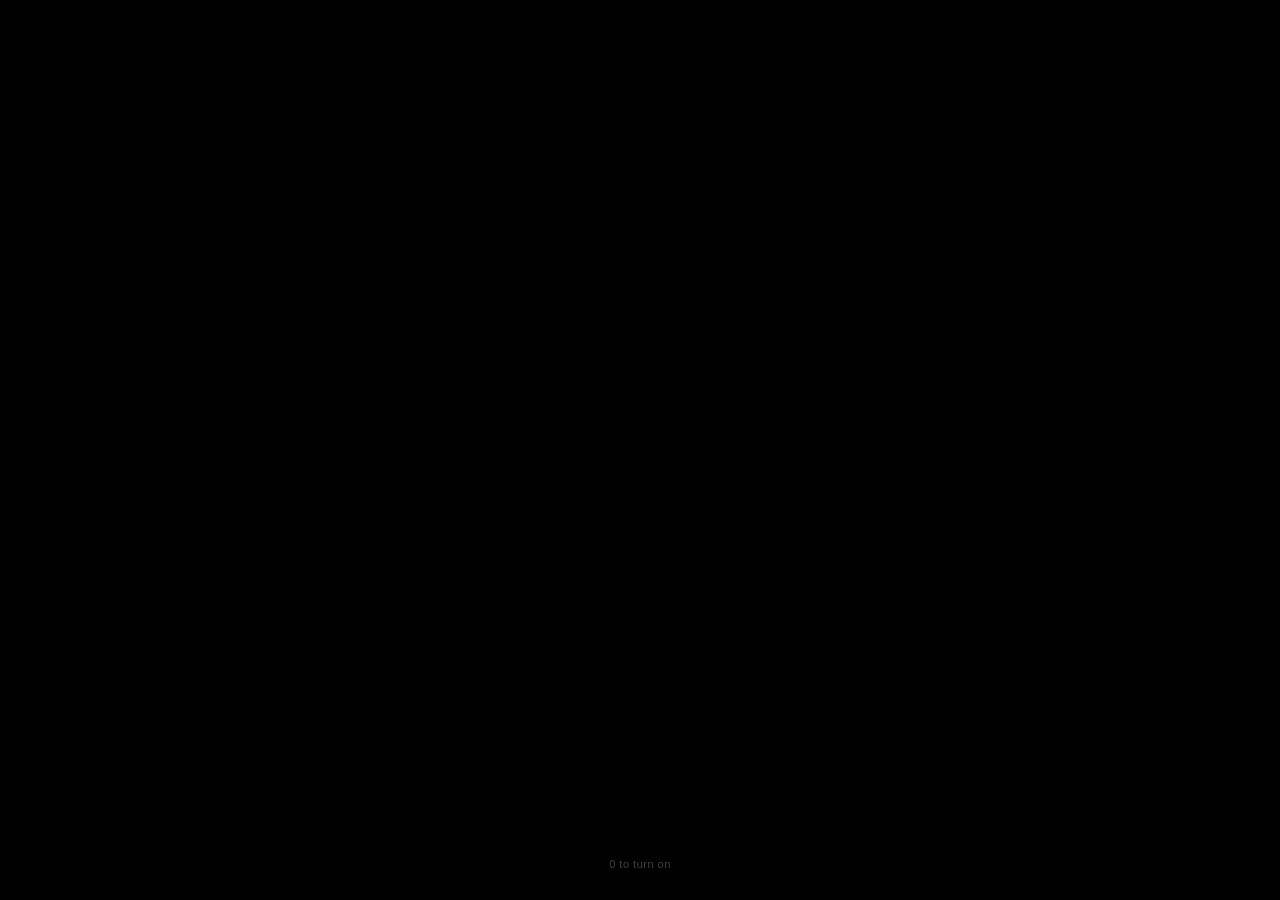
==== Core/Index.html @ 940bb71c "BugFixes and new setup" ====
<!DOCTYPE html>
<html lang="ms">
<head>
  <meta charset="utf-8">
  <meta name="viewport" content="width=device-width, initial-scale=1, viewport-fit=cover">
  <meta name="theme-color" content="#050505">
  <meta name="description" content="BlynsOS 1.0 Stabilized">
  <title>BlynsOS 1.0 Stabilized</title>
  <link rel="preconnect" href="https://fonts.googleapis.com">
  <link rel="preconnect" href="https://fonts.gstatic.com" crossorigin>
  <link href="https://fonts.googleapis.com/css2?family=Nunito:wght@400;500;600;700;800;900&display=swap" rel="stylesheet">
  <link rel="stylesheet" href="core.css">
  <link rel="stylesheet" href="setup.css">
  <script src="../Systems/storage.js"></script>
  <script src="../Systems/security.js"></script>
  <script src="../Systems/wallpapers.js"></script>
  <script src="../Systems/registry.js"></script>
  <script src="../Systems/packages.js"></script>
  <script src="../Apps/focus-timer.js"></script>
  <script defer src="core.js"></script>
</head>
<body>
  <section class="ph on" id="power" aria-label="BlynsOS power">
    <p class="power-hint" role="status">0 to turn on</p>
  </section>

  <section class="ph" id="boot" aria-label="BlynsOS is starting">
    <img alt="BlynsOS" class="boot-logo" src="https://i.postimg.cc/Pxv27fKS/Blyns-OS-Logo.png">
    <div id="bar" aria-label="Startup progress"><i></i></div>
  </section>

  <section class="ph setup-screen" id="setup" aria-label="BlynsOS setup">
    <div class="setup-wallpaper" aria-hidden="true"></div>
    <div class="setup-shade" aria-hidden="true"></div>
    <section class="setup-card" aria-live="polite">
      <div class="setup-topline">
        <span class="setup-brand">BLYNS OS <span>1.0</span></span>
        <span class="step-counter" id="step-counter">1 / 10</span>
      </div>
      <div class="step-track" aria-hidden="true"><div class="step-track-fill" id="step-track-fill"></div></div>
      <div id="step-content" class="step-content"></div>
      <div class="setup-footer" id="setup-footer">
        <button id="back-button" class="back-button" type="button" hidden>Back</button>
        <button id="continue-button" class="continue-button" type="button">Continue <span aria-hidden="true">→</span></button>
      </div>
      <p class="setup-error" id="setup-error" role="alert"></p>
    </section>
  </section>

  <section class="ph welcome-screen" id="welcome" aria-label="Welcome to BlynsOS">
    <div class="welcome-content">
      <p id="welcome-hello" class="welcome-hello">Hello...</p>
      <p id="welcome-subtitle" class="welcome-subtitle">Welcome to</p>
      <img class="welcome-logo" src="https://i.postimg.cc/Dy8SsWjX/Blyns-OS-Logo.png" alt="BlynsOS">
    </div>
  </section>

  <section class="ph wall" id="lock" aria-label="Lock screen">
    <div id="clock"></div>
    <div id="date"></div>
    <div id="lu">
      <div class="av" id="lav"></div>
      <b id="lnm"></b>
      <input autocomplete="current-password" id="pw" placeholder="Enter password" type="password">
      <p id="unlock-error" role="alert"></p>
    </div>
  </section>

  <section class="ph wall" id="desk" aria-label="Desktop">
    <div class="glass" id="mb">
      <b aria-label="BlynsOS menu" id="ap"></b>
      <b id="an">Files</b>
      <span class="mbmenu" data-menu="File">File</span>
      <span class="mbmenu" data-menu="Window">Window</span>
      <span class="mbmenu" data-menu="Work">Work</span>
      <span class="mbmenu" data-menu="Settings">Settings</span>
      <div class="r">
        <button aria-label="Spotlight Search" id="spotlightBtn" title="Spotlight Search (Ctrl + S)">
          <svg viewBox="0 0 24 24"><circle cx="10.8" cy="10.8" r="6.7"></circle><path d="m16 16 5 5"></path></svg>
        </button>
        <span id="mt"></span>
        <button aria-label="Control Center" id="ccbtn" title="Control Center (C)">
          <svg viewBox="0 0 24 24"><path d="M4 7h16M4 17h16M9 4v6m6 4v6"></path></svg>
        </button>
      </div>
    </div>
    <div id="wins"></div>
    <div class="glass" id="dock"></div>
  </section>

  <div id="hud"><span id="hi">🔊</span><div id="hb"></div></div>
  <div id="siri"><input id="sq" placeholder="Search or Ask"></div>
  <div id="toast" role="status"></div>
  <div id="off" aria-label="Computer is powered off"><div class="power-hint">0 to turn on</div></div>
</body>
</html>
---- Core/core.css ----
:root{--blur:30px;--g:.35;color-scheme:dark}
*{box-sizing:border-box;margin:0;font-family:-apple-system,"SF Pro Display","Helvetica Neue",Inter,Arial,sans-serif;-webkit-user-select:none;user-select:none}
html,body{height:100%;background:#000;overflow:hidden;color:#fff}
input,textarea{-webkit-user-select:text;user-select:text}
.ph{position:fixed;inset:0;opacity:0;pointer-events:none;transition:opacity .8s}.ph.on{opacity:1;pointer-events:auto}
#boot{background:#000;display:flex;flex-direction:column;align-items:center;justify-content:center;gap:46px}
#boot svg{width:84px;fill:#fff;opacity:0;transition:opacity 1.2s}#boot.go svg{opacity:1}
#bar{width:190px;height:5px;border-radius:5px;background:#333;overflow:hidden;opacity:0;transition:opacity .6s}#boot.go #bar{opacity:1}
#bar i{display:block;height:100%;width:0;background:#fff;transition:width 3s linear}#boot.go #bar i{width:100%}
.bg{background:radial-gradient(circle at 20% 20%,#ff9ec4,transparent 45%),radial-gradient(circle at 80% 30%,#7aa2ff,transparent 50%),radial-gradient(circle at 50% 90%,#b57bff,transparent 55%),#2a1b5c}
#setup{display:flex;align-items:center;justify-content:center;text-align:center}
.card{width:min(440px,90vw);padding:30px;border-radius:26px;background:rgba(255,255,255,.14);backdrop-filter:blur(40px);border:1px solid rgba(255,255,255,.25);display:flex;flex-direction:column;gap:14px;align-items:center}
.card h2{font-weight:600}.card p{opacity:.8;font-size:14px}
#hello{font-size:76px;font-weight:300;height:100px;transition:opacity .5s}
button.pb{background:#0a84ff;color:#fff;border:0;border-radius:9px;padding:9px 26px;font-size:14px;cursor:pointer}
button.pb:hover{filter:brightness(1.15)}
.card input,.card select{width:100%;padding:11px;border-radius:9px;border:1px solid rgba(255,255,255,.3);background:rgba(0,0,0,.25);color:#fff;font-size:14px}
.card select option{color:#000}
.net{display:flex;justify-content:space-between;align-items:center;width:100%;padding:10px 12px;background:rgba(0,0,0,.22);border-radius:9px;font-size:14px}
.net button{padding:5px 14px;border-radius:7px;border:0;background:rgba(255,255,255,.25);color:#fff;cursor:pointer}
.sp{width:44px;height:44px;border:4px solid rgba(255,255,255,.25);border-top-color:#fff;border-radius:50%;animation:r 1s linear infinite}@keyframes r{to{transform:rotate(360deg)}}
.wall{background:url("data:image/svg+xml,%3Csvg xmlns='http://www.w3.org/2000/svg' viewBox='0 0 1600 900' preserveAspectRatio='xMidYMid slice'%3E%3Cdefs%3E%3ClinearGradient id='s' x2='0' y2='1'%3E%3Cstop offset='0' stop-color='%231b2a5e'/%3E%3Cstop offset='.5' stop-color='%23d9638f'/%3E%3Cstop offset='1' stop-color='%23ffb86b'/%3E%3C/linearGradient%3E%3C/defs%3E%3Crect width='1600' height='900' fill='url(%23s)'/%3E%3Ccircle cx='1150' cy='520' r='90' fill='%23ffe3a8' opacity='.9'/%3E%3Cpath d='M0 640 L200 470 L380 600 L600 400 L820 620 L1040 450 L1300 640 L1600 480 V900 H0Z' fill='%23512b63'/%3E%3Cpath d='M0 740 L260 590 L480 720 L760 560 L1000 730 L1280 600 L1600 740 V900 H0Z' fill='%232e1a47'/%3E%3Cpath d='M0 830 Q400 740 800 820 T1600 800 V900 H0Z' fill='%23140d26'/%3E%3C/svg%3E") center/cover}
#lock{display:flex;flex-direction:column;align-items:center;transition:transform .8s cubic-bezier(.7,0,.3,1),opacity .8s;z-index:50}
#lock.up{transform:translateY(-105%)}
#clock{margin-top:8vh;font-size:min(22vw,150px);font-weight:700;line-height:1;text-shadow:0 4px 30px rgba(0,0,0,.25);letter-spacing:-3px}
#date{font-size:22px;font-weight:500;margin-top:6px;opacity:.9}
#lu{margin-top:auto;margin-bottom:9vh;display:flex;flex-direction:column;align-items:center;gap:12px}
.av{width:84px;height:84px;border-radius:50%;background:linear-gradient(#9aa,#667);display:flex;align-items:center;justify-content:center;font-size:36px;font-weight:600;box-shadow:0 6px 24px rgba(0,0,0,.35)}
#pw{width:220px;padding:10px 16px;border-radius:20px;border:0;background:rgba(255,255,255,.25);backdrop-filter:blur(20px);color:#fff;text-align:center;outline:none}
#pw::placeholder{color:#eee}.shake{animation:sh .4s}@keyframes sh{25%{transform:translateX(-10px)}75%{transform:translateX(10px)}}
#desk{overflow:hidden;z-index:1}
.glass{background:rgba(255,255,255,var(--g));backdrop-filter:blur(var(--blur)) saturate(1.8);-webkit-backdrop-filter:blur(var(--blur)) saturate(1.8)}
#mb{position:absolute;top:0;left:0;right:0;height:28px;display:flex;align-items:center;padding:0 12px;gap:16px;font-size:13px;z-index:2000;padding-top:env(safe-area-inset-top,0px);height:calc(28px + env(safe-area-inset-top,0px));background:rgba(20,20,30,calc(var(--g) + .1))}
#mb b{font-weight:700}#mb .r{margin-left:auto;display:flex;gap:14px}#mb span{opacity:.92}
#dock{position:absolute;bottom:8px;left:50%;transform:translateX(-50%);display:flex;align-items:flex-end;gap:6px;padding:6px 8px;border-radius:22px;border:1px solid rgba(255,255,255,.3);z-index:1900;max-width:98vw}
.di{width:46px;height:46px;position:relative;transform-origin:bottom;transition:transform .12s;cursor:pointer;flex:none}
.di u{display:flex;width:100%;height:100%;border-radius:11px;align-items:center;justify-content:center;font-size:25px;text-decoration:none;box-shadow:0 3px 8px rgba(0,0,0,.3)}
.di.on::after{content:"";position:absolute;bottom:-5px;left:50%;width:5px;height:5px;margin-left:-2.5px;border-radius:50%;background:#fff;box-shadow:0 0 6px #fff}
.di:hover::before{content:attr(data-n);position:absolute;top:-34px;left:50%;transform:translateX(-50%);background:rgba(30,30,30,.85);padding:3px 9px;border-radius:6px;font-size:12px;white-space:nowrap}
.win{position:absolute;display:flex;flex-direction:column;border-radius:12px;background:rgba(246,246,248,.94);backdrop-filter:blur(var(--blur));color:#222;box-shadow:0 20px 60px rgba(0,0,0,.45),0 0 0 .5px rgba(0,0,0,.4);transition:opacity .25s,transform .35s,width .25s,height .25s,left .25s,top .25s;overflow:hidden;min-width:260px;min-height:160px}
.win.drag{transition:opacity .25s}body.hc .win{outline:2px solid #fff;box-shadow:0 0 0 3px #000,0 20px 60px #000}
.win.gone{opacity:0;transform:scale(.92);pointer-events:none}.win.min{opacity:0;pointer-events:none}
.tb{height:38px;display:flex;align-items:center;gap:8px;padding:0 13px;background:rgba(235,235,240,.9);border-bottom:1px solid #d0d0d5;font-size:13px;font-weight:600;cursor:default;flex:none}
.tl{display:flex;gap:8px;margin-right:10px}.tl i{width:13px;height:13px;border-radius:50%;display:block;cursor:pointer}.tl i:nth-child(1){background:#ff5f57}.tl i:nth-child(2){background:#febc2e}.tl i:nth-child(3){background:#28c840}
.body{flex:1;overflow:auto;display:flex;flex-direction:column;position:relative}
.spl{margin:auto;display:flex;flex-direction:column;align-items:center;gap:14px;font-size:13px;color:#666}.spl u{display:flex;width:70px;height:70px;border-radius:16px;align-items:center;justify-content:center;font-size:38px;text-decoration:none}
.spl i{width:110px;height:4px;background:#ddd;border-radius:3px;overflow:hidden}.spl i b{display:block;height:100%;width:0;background:#888;animation:ld .8s forwards}@keyframes ld{to{width:100%}}
.h{position:absolute;z-index:5}.h[d=n]{top:0;left:8px;right:8px;height:5px;cursor:ns-resize}.h[d=s]{bottom:0;left:8px;right:8px;height:6px;cursor:ns-resize}.h[d=w]{left:0;top:8px;bottom:8px;width:5px;cursor:ew-resize}.h[d=e]{right:0;top:8px;bottom:8px;width:6px;cursor:ew-resize}.h[d=se]{right:0;bottom:0;width:12px;height:12px;cursor:nwse-resize}.h[d=nw]{left:0;top:0;width:10px;height:10px;cursor:nwse-resize}.h[d=ne]{right:0;top:0;width:10px;height:10px;cursor:nesw-resize}.h[d=sw]{left:0;bottom:0;width:10px;height:10px;cursor:nesw-resize}
.row{display:flex;flex:1;min-height:0}.side{width:170px;background:rgba(230,230,236,.8);padding:10px;display:flex;flex-direction:column;gap:3px;font-size:13px;flex:none;overflow:auto}
.side div{padding:5px 9px;border-radius:6px;cursor:pointer}.side div.a,.side div:hover{background:rgba(0,0,0,.09)}
.main{flex:1;padding:14px;overflow:auto;font-size:14px}
.bar{display:flex;gap:6px;padding:7px;background:#ececf0;border-bottom:1px solid #d6d6da;align-items:center;flex:none}
.bar button{border:0;background:#fff;border-radius:6px;padding:5px 9px;cursor:pointer;color:#333}.bar input{flex:1;padding:6px 12px;border-radius:8px;border:1px solid #ccc;outline:none;color:#222;background:#fff}
iframe{flex:1;border:0;background:#fff;width:100%}
.tile{display:inline-flex;flex-direction:column;align-items:center;gap:6px;width:90px;margin:10px;font-size:12px;cursor:pointer}.tile u{width:60px;height:60px;border-radius:14px;display:flex;align-items:center;justify-content:center;font-size:28px;text-decoration:none}
.msg{max-width:75%;padding:8px 13px;border-radius:16px;margin:4px 0;font-size:14px;width:fit-content}.me{background:#0a84ff;color:#fff;margin-left:auto}.bot{background:#e5e5ea}
.chat input,.in{padding:9px 13px;border-radius:18px;border:1px solid #ccc;outline:none;margin:8px;color:#222;background:#fff}
.cg{display:grid;grid-template-columns:repeat(4,1fr);gap:1px;background:#444;flex:1}.cg button{border:0;background:#666;color:#fff;font-size:22px;cursor:pointer}.cg button.o{background:#ff9f0a}.cg button.f{background:#505050}
.calc{background:#1c1c1e;color:#fff}.calc .dsp{font-size:44px;text-align:right;padding:16px;font-weight:300}
.dark{background:#111;color:#0f0;font:13px monospace;padding:10px;flex:1;overflow:auto}.dark *{font-family:monospace;color:#0f0}.dark input{background:none;border:0;outline:none;width:70%}
.ph2{height:90px;border-radius:8px}.ml{padding:10px;border-bottom:1px solid #e3e3e6;cursor:pointer;font-size:13px}.ml:hover{background:#e8f0ff}
#hud{position:fixed;left:50%;top:50%;width:170px;height:170px;margin:-85px;border-radius:22px;background:rgba(40,40,40,.6);backdrop-filter:blur(40px);display:flex;flex-direction:column;align-items:center;justify-content:center;gap:20px;font-size:60px;opacity:0;pointer-events:none;transition:opacity .3s;z-index:9000}#hud.on{opacity:1}
#hud div{display:flex;gap:3px}#hud i{width:7px;height:7px;background:#555}#hud i.f{background:#fff}
#siri{position:fixed;left:50%;top:50%;width:min(560px,92vw);height:74px;transform:translate(-50%,-50%) scale(.9);opacity:0;pointer-events:none;transition:.3s;z-index:8000;border-radius:38px;padding:3px}
#siri.on{opacity:1;transform:translate(-50%,-50%);pointer-events:auto}
#siri::before{content:"";position:absolute;inset:-3px;border-radius:41px;background:conic-gradient(from var(--a,0deg),#ff2d95,#ff9f0a,#30d158,#0a84ff,#bf5af2,#ff2d95);filter:blur(7px);animation:sp 3s linear infinite}
#siri::after{content:"";position:absolute;inset:0;border-radius:38px;background:conic-gradient(from var(--a,0deg),#ff2d95,#ff9f0a,#30d158,#0a84ff,#bf5af2,#ff2d95);animation:sp 3s linear infinite;z-index:0}
@property --a{syntax:"<angle>";inherits:false;initial-value:0deg}@keyframes sp{to{--a:360deg}}
#siri input{position:relative;z-index:1;width:100%;height:100%;border-radius:36px;border:0;background:rgba(18,18,24,.95);color:#fff;font-size:20px;padding:0 28px;outline:none}
#off{position:fixed;inset:0;background:#000;z-index:9999;opacity:0;pointer-events:none}#off.on{opacity:1;pointer-events:auto}
#toast{position:fixed;top:40px;right:14px;background:rgba(40,40,40,.85);backdrop-filter:blur(20px);padding:10px 16px;border-radius:12px;font-size:13px;z-index:3000;opacity:0;transition:.3s;transform:translateX(30px)}#toast.on{opacity:1;transform:none}
.ic{display:block;width:100%;height:100%;border-radius:22.5%}.di u,.lpi u{border-radius:22.5%;overflow:hidden}.spl u{background:none}
.win{transition:opacity .3s,transform .55s cubic-bezier(.34,1.35,.4,1),width .4s cubic-bezier(.3,1,.3,1),height .4s cubic-bezier(.3,1,.3,1),left .4s cubic-bezier(.3,1,.3,1),top .4s cubic-bezier(.3,1,.3,1)}.win.drag{transition:none}.win.gone{transform:scale(.85)}
#dock{box-shadow:inset 0 1px 1px rgba(255,255,255,.5),0 12px 34px rgba(0,0,0,.35)}.di{transition:transform .2s cubic-bezier(.2,1,.3,1),margin .2s}
#ap svg{width:14px;fill:#fff;opacity:1;display:block}#ap{cursor:pointer}
#am{position:fixed;min-width:220px;padding:5px;border-radius:12px;background:rgba(40,40,46,.7);backdrop-filter:blur(30px) saturate(1.8);border:1px solid rgba(255,255,255,.2);z-index:3500;font-size:13px;opacity:0;transform:scale(.94);transform-origin:top left;pointer-events:none;transition:.2s cubic-bezier(.3,1.3,.4,1)}#am.on{opacity:1;transform:none;pointer-events:auto}#am div{padding:4px 12px;border-radius:6px}#am div:hover{background:#0a84ff}#am hr{border:0;border-top:1px solid rgba(255,255,255,.2);margin:4px 0}
#dlg{position:fixed;inset:0;z-index:9500;display:flex;align-items:center;justify-content:center;background:rgba(0,0,0,.35);opacity:0;pointer-events:none;transition:.25s}#dlg.on{opacity:1;pointer-events:auto}.dbx{width:340px;padding:24px;border-radius:20px;background:rgba(50,50,58,.85);backdrop-filter:blur(40px);text-align:center;display:flex;flex-direction:column;gap:18px;transform:scale(.9);transition:.35s cubic-bezier(.34,1.56,.64,1)}#dlg.on .dbx{transform:none}
#lp{position:fixed;inset:0;z-index:2500;background:rgba(20,20,40,.45);backdrop-filter:blur(40px) saturate(1.6);opacity:0;pointer-events:none;transform:scale(1.12);transition:.4s cubic-bezier(.2,1,.3,1);overflow:auto}#lp.on{opacity:1;pointer-events:auto;transform:none}.lps{display:block;margin:44px auto 0;width:220px;padding:7px 14px;border-radius:10px;border:0;background:rgba(255,255,255,.2);color:#fff;text-align:center;outline:none}.lpg{display:grid;grid-template-columns:repeat(auto-fill,minmax(110px,1fr));gap:26px;padding:5vh 8vw}.lpi{display:flex;flex-direction:column;align-items:center;gap:8px;font-size:13px;cursor:pointer}.lpi u{display:block;width:78px;height:78px;box-shadow:0 6px 16px rgba(0,0,0,.35)}#lp.on .lpi{animation:pop .55s cubic-bezier(.34,1.56,.64,1) both}@keyframes pop{from{opacity:0;transform:scale(.5) translateY(30px)}}
#mc{position:fixed;inset:0;background:rgba(10,10,25,.55);backdrop-filter:blur(30px);opacity:0;pointer-events:none;transition:.4s}#mc.on{opacity:1;pointer-events:auto}.mcw{cursor:pointer;box-shadow:0 0 0 3px rgba(255,255,255,.5),0 20px 50px rgba(0,0,0,.5)!important}.mcw *{pointer-events:none!important}
#ds{position:absolute;top:40px;right:14px;width:100px;z-index:1}#ds .tile{display:flex;margin:6px auto;width:90px}

/* BlynsOS 1.0 — restrained system finish */
:root{--g:.24;--blur:22px;--screen-dim:0;color-scheme:light}
#setup.bg{background:radial-gradient(ellipse at 50% 8%,#fff 0,#eef2f7 58%,#e5eaf2 100%);color:#1d1d1f}
#setup .card{width:min(430px,90vw);padding:38px 36px 32px;border-radius:24px;background:rgba(255,255,255,.76);border:1px solid rgba(255,255,255,.92);box-shadow:0 18px 55px rgba(40,55,80,.10);backdrop-filter:blur(26px);gap:17px}
#setup .card h2{font-size:22px;letter-spacing:-.45px;font-weight:650;color:#1d1d1f}
#setup .card p{color:#62666e;opacity:1;line-height:1.45}
#setup #hello{font-size:64px;font-weight:500;letter-spacing:-3px;color:#1d1d1f;height:84px;display:grid;place-items:center}
#setup .card input,#setup .card select{background:#fff;color:#1d1d1f;border:1px solid #d7dbe2;border-radius:10px;min-height:40px}
#setup .net{background:#f3f5f8;color:#25272b;border:1px solid #e3e6eb;border-radius:11px}
#setup .net button{background:#e5efff;color:#0670df;font-weight:600}
#setup button.pb{border-radius:20px;padding:9px 24px;font-weight:600;min-width:110px}
#setup .sp{border-color:#d7dce5;border-top-color:#3478d4}
#clock{font-size:min(21vw,142px);font-weight:350;letter-spacing:-6px;color:rgba(255,255,255,.90);-webkit-text-stroke:.55px rgba(255,255,255,.42);text-shadow:0 2px 2px rgba(255,255,255,.12),0 12px 42px rgba(8,20,45,.28);font-variant-numeric:tabular-nums;backdrop-filter:blur(2px)}
#date{font-weight:450;letter-spacing:.15px;text-shadow:0 2px 12px #19223a55}
#pw{width:238px;padding:12px 18px;border:1px solid rgba(255,255,255,.48);background:rgba(255,255,255,.20);backdrop-filter:blur(28px) saturate(1.4);-webkit-backdrop-filter:blur(28px) saturate(1.4);box-shadow:inset 0 1px rgba(255,255,255,.32),0 8px 25px #101a3030;color:#fff;font-size:14px}
#pw::placeholder{color:rgba(255,255,255,.85)}
#mb{gap:15px;padding-left:14px;padding-right:13px;background:rgba(248,249,252,.70);backdrop-filter:blur(24px) saturate(1.45);-webkit-backdrop-filter:blur(24px) saturate(1.45);color:#202127;border-bottom:1px solid #fff8;font-size:12px}
#mb #an{font-weight:650;letter-spacing:.05px}
#mb .mbmenu{cursor:pointer;padding:5px 2px;border-radius:5px;color:#292a30}
#mb .mbmenu:hover,#mb .mbmenu.active{background:#0000000d}
#mb .r{align-items:center;gap:12px;color:#22252a;font-variant-numeric:tabular-nums}
#mt{font-size:12px;min-width:135px;text-align:right;white-space:nowrap;font-weight:500}
#mb .status-icon{width:16px;height:16px;display:flex;align-items:center;justify-content:center}
#mb .status-icon svg,#ccbtn svg{width:17px;height:17px;fill:none;stroke:currentColor;stroke-width:1.8;stroke-linecap:round;stroke-linejoin:round}
#ccbtn{width:27px;height:23px;border:0;background:transparent;color:#282a30;border-radius:6px;display:grid;place-items:center;cursor:pointer}
#ccbtn:hover,#ccbtn.on{background:#00000012}
#desk:after{content:"";position:absolute;inset:0;background:#000;opacity:var(--screen-dim);pointer-events:none;z-index:0;transition:opacity .18s}
#desk #mb{position:absolute;z-index:2000}
#desk #dock{position:absolute;z-index:1900}
#desk #ds{position:absolute;z-index:1}
#mc{backdrop-filter:none!important;-webkit-backdrop-filter:none!important;background:rgba(12,18,32,.62)!important}
#mc.on{backdrop-filter:none!important}
#am{background:rgba(250,250,252,.88);color:#24252a;border-color:#ffffffa6;box-shadow:0 10px 35px #0002;backdrop-filter:blur(22px) saturate(1.4)}
#am div:hover{background:#dceaff;color:#075fbd}
#am hr{border-color:#00000018}
#stage-rail{position:absolute;left:12px;top:48px;bottom:78px;width:112px;z-index:1800;display:none;flex-direction:column;gap:9px;padding:9px;border-radius:17px;background:rgba(240,243,249,.72);border:1px solid #ffffffa8;backdrop-filter:blur(22px);box-shadow:0 12px 35px #0002;overflow:auto}
#desk.stage-on #stage-rail{display:flex}
.stage-card{border:1px solid #ffffffb8;background:#ffffffb8;border-radius:11px;padding:7px 5px;color:#25272b;text-align:center;font-size:11px;cursor:pointer;box-shadow:0 2px 7px #00000012}
.stage-card:hover,.stage-card.active{background:#dceaff;border-color:#8ebcff}
.win.stage-hidden{opacity:0!important;pointer-events:none!important;transform:translateX(-150px) scale(.78)!important}
.stage-card u{display:block;margin:0 auto 5px;width:40px;height:40px;text-decoration:none}
.stage-card svg{width:100%;height:100%;border-radius:9px}
#ccpanel{position:fixed;top:34px;right:12px;width:min(350px,calc(100vw - 24px));z-index:5000;padding:14px;border-radius:20px;background:rgba(246,247,250,.88);border:1px solid #ffffffc9;box-shadow:0 18px 55px #0003;backdrop-filter:blur(28px) saturate(1.55);color:#22242a;opacity:0;pointer-events:none;transform:translateY(-7px) scale(.98);transform-origin:top right;transition:.2s cubic-bezier(.2,.8,.2,1)}
#ccpanel.on{opacity:1;pointer-events:auto;transform:none}
.ccgrid{display:grid;grid-template-columns:1fr 1fr;gap:9px}
.cc-tile{min-height:64px;border:1px solid #ffffffd0;background:#ffffffb8;border-radius:13px;padding:10px;text-align:left;color:#25272b;cursor:pointer;display:flex;align-items:center;gap:9px;font-size:12px}
.cc-tile strong{display:block;font-size:13px;margin-bottom:3px}.cc-tile small{display:block;color:#727780;font-size:11px}
.cc-tile.on{background:#dceaff;border-color:#9bc5ff}
.cc-symbol{width:30px;height:30px;border-radius:9px;background:#e7edf6;display:grid;place-items:center;font-size:15px;flex:none}
.cc-slider{margin-top:10px;padding:11px 12px;background:#ffffffbb;border:1px solid #fff;border-radius:13px}
.cc-slider label{display:flex;justify-content:space-between;font-size:12px;font-weight:600;margin-bottom:7px}
.cc-slider input{width:100%;accent-color:#0a84ff}
.cc-foot{display:flex;justify-content:space-between;align-items:center;padding:12px 2px 1px;font-size:11px;color:#6d727b}
.cc-foot button{border:0;background:#e5efff;color:#076bce;border-radius:14px;padding:6px 10px;cursor:pointer}
.store-card{display:flex;align-items:center;gap:11px;padding:11px 2px;border-bottom:1px solid #e7e8ec}
.store-icon{width:43px;height:43px;border-radius:11px;display:grid;place-items:center;color:white;font-size:22px;flex:none}
.store-meta{flex:1;min-width:0}.store-meta b{display:block;font-size:14px}.store-meta small{color:#858991;font-size:11px}
.store-install{border:0;border-radius:15px;background:#e7effc;color:#0873d8;padding:6px 15px;font-weight:650;cursor:pointer;min-width:72px}
.store-install:disabled{color:#737983;background:#eceef2}
.settings-row{display:flex;align-items:center;justify-content:space-between;gap:12px;padding:12px 0;border-bottom:1px solid #e8e9ed}
.settings-row small{display:block;color:#777d86;margin-top:3px;font-size:12px}
.settings-link{border:0;background:#e8f1ff;color:#0871d8;border-radius:9px;padding:7px 12px;cursor:pointer;font-weight:600}
.settings-panel{max-width:560px}.settings-panel h2{font-size:22px;letter-spacing:-.4px;margin-bottom:8px}.settings-panel p{color:#6d727b;line-height:1.5}
.settings-nav{width:180px!important}.settings-nav div{padding:8px 10px!important}
.music-player{flex:1;display:flex;flex-direction:column;align-items:center;justify-content:center;padding:25px;background:linear-gradient(155deg,#fff,#f4f5f8)}
.album-art{width:170px;height:170px;border-radius:25px;background:radial-gradient(circle at 35% 28%,#ffd5a0,transparent 35%),linear-gradient(145deg,#315b82,#a5a7cf 55%,#edb7a6);box-shadow:0 15px 35px #263b542e;display:grid;place-items:center;color:#fff;font-size:52px;margin-bottom:22px}
.music-player h3{font-size:19px;color:#25272b}.music-player p{font-size:12px;color:#858993;margin-top:5px}
.music-controls{display:flex;align-items:center;gap:20px;margin-top:19px}.music-controls button{border:0;border-radius:50%;width:43px;height:43px;background:#17191d;color:#fff;font-size:18px;cursor:pointer}
.music-controls button.secondary{width:32px;height:32px;background:#e8e9ed;color:#333}
.music-progress{width:min(300px,80%);height:4px;background:#e1e3e8;border-radius:5px;margin-top:20px;overflow:hidden}.music-progress i{display:block;width:0;height:100%;background:#5e83ba}
@media(max-width:650px){#mb{gap:8px;padding-left:8px}#mb .mbmenu{font-size:11px}#mb #an{max-width:60px;overflow:hidden;white-space:nowrap}#mt{min-width:0;font-size:10px}.status-icon{display:none!important}#dock{max-width:96vw;overflow-x:auto}.di{width:40px;height:40px}.settings-nav{width:125px!important}}


/* BlynsOS 1.0 polish */
#lock{background-position:center;background-size:cover}
.lock-eyebrow{margin-top:7vh;margin-bottom:13px;font-size:10px;font-weight:650;letter-spacing:3.2px;color:#ffffffb8;text-shadow:0 2px 12px #10203b88}
#clock{margin-top:0;padding:13px 27px 18px;border-radius:35px;border:1px solid #ffffff45;background:linear-gradient(145deg,#ffffff20,#ffffff08);box-shadow:inset 0 1px #ffffff45,0 18px 55px #0c172c35;backdrop-filter:blur(17px) saturate(1.4);-webkit-backdrop-filter:blur(17px) saturate(1.4);font-family:"SF Pro Rounded","SF Pro Display",-apple-system,"Helvetica Neue",sans-serif;font-size:clamp(78px,15vw,132px);font-weight:320;line-height:1.02;letter-spacing:-7px;color:#fffffff2;text-shadow:0 5px 35px #10203b55;font-variant-numeric:tabular-nums}
#date{margin-top:14px;padding:7px 15px;border:1px solid #ffffff38;border-radius:18px;background:#ffffff17;backdrop-filter:blur(13px);font-size:14px;font-weight:550;letter-spacing:.35px}
#lu{padding:22px 35px 20px;border:1px solid #ffffff3e;border-radius:25px;background:linear-gradient(145deg,#ffffff24,#ffffff0d);backdrop-filter:blur(24px) saturate(1.3);-webkit-backdrop-filter:blur(24px) saturate(1.3);box-shadow:inset 0 1px #ffffff35,0 18px 50px #09162b45;min-width:270px}
#lu .av{width:72px;height:72px;font-size:30px;border:1px solid #ffffff65;background:linear-gradient(145deg,#dce8f3,#7289a7);color:#34445a}
#lnm{font-size:14px;font-weight:600;text-shadow:0 2px 12px #10182b66}
#pw{border-radius:16px}
#off{background:#000!important;display:block!important}
#off.on{opacity:1!important}
#stage-rail{width:190px!important;left:12px!important;top:48px!important;bottom:78px!important;padding:9px!important;gap:10px!important}
.stage-card{width:100%;min-height:116px;padding:7px!important;display:flex;flex-direction:column;gap:5px;overflow:hidden}
.stage-preview{position:relative;width:100%;height:88px;overflow:hidden;border:1px solid #00000012;border-radius:8px;background:linear-gradient(145deg,#e8edf5,#d6dce7);box-shadow:inset 0 1px #fff}
.stage-window-preview{border-radius:8px!important;min-width:0!important;min-height:0!important;overflow:hidden!important;color:#222!important}
.stage-window-preview .tb{height:28px!important;font-size:10px!important;padding:0 7px!important;gap:4px!important}
.stage-window-preview .tl{gap:3px!important;margin-right:4px!important}
.stage-window-preview .tl i{width:7px!important;height:7px!important}
.stage-window-preview .tl i:after{font-size:6px!important}
.stage-window-preview .body{font-size:10px!important}
.stage-card-label{display:block;white-space:nowrap;overflow:hidden;text-overflow:ellipsis;font-size:11px;font-weight:650;max-width:100%;color:#29313d}
.stage-empty{font-size:11px;color:#69717d;text-align:center;padding:15px 5px}
.finder-app.selected{background:#cfe1ff!important;outline:2px solid #8cbaff;border-radius:11px}
.finder-app-action{display:none}
.di.dancing u{animation:dockBounce .82s cubic-bezier(.22,.8,.3,1)}
@keyframes dockBounce{0%{transform:translateY(0) scale(1)}18%{transform:translateY(-24px) scale(1.06)}36%{transform:translateY(0) scale(.96)}52%{transform:translateY(-12px) scale(1.02)}68%{transform:translateY(0) scale(.99)}82%{transform:translateY(-4px)}100%{transform:translateY(0) scale(1)}}
.lpi u{animation:launchIconFloat 2.8s ease-in-out infinite;animation-delay:calc(var(--i,0)*60ms)}
@keyframes launchIconFloat{0%,100%{transform:translateY(0)}50%{transform:translateY(-4px)}}
@media(max-width:650px){.lock-eyebrow{margin-top:5vh;letter-spacing:2px}#clock{letter-spacing:-4px;padding:10px 15px 14px}#lu{min-width:245px;padding:18px 25px}#stage-rail{width:150px!important}.stage-preview{height:70px}}




/* ================= BlynsOS 1.0 ================= */
:root{--accent:#0a84ff;--glass-level:.72;--dock-size:1}
/* Restore familiar BlynsOS traffic-light glyphs. */
.tl i{display:flex!important;align-items:center;justify-content:center;position:relative;font-style:normal;overflow:hidden}
.tl i:after{display:block!important;opacity:0;transition:opacity .12s;font-family:Arial,sans-serif;font-weight:800;line-height:1}
.tl i:after{opacity:.92}.tl:hover i:after{opacity:1}
.tl i:nth-child(1):after{content:'×';font-size:12px;color:#761f1a}
.tl i:nth-child(2):after{content:'−';font-size:12px;color:#725000}
.tl i:nth-child(3):after{content:'⤢';font-size:9px;color:#075d20}
/* Richer glass windows, without heavy blur over the desktop. */
.win{background:rgba(248,250,255,var(--glass-level))!important;border:1px solid rgba(255,255,255,.62);backdrop-filter:blur(34px) saturate(1.65)!important;-webkit-backdrop-filter:blur(34px) saturate(1.65)!important;box-shadow:0 24px 70px rgba(0,0,0,.28),inset 0 1px rgba(255,255,255,.55)!important}
.win .tb{background:rgba(246,248,252,.64)!important;backdrop-filter:blur(20px);border-bottom:1px solid rgba(80,90,110,.12)}
.win .body{background:rgba(255,255,255,.14)}
#mc{background:transparent!important;backdrop-filter:none!important;-webkit-backdrop-filter:none!important;z-index:4000}
#mc.on{background:transparent!important}
/* Full-screen is the only state that hides the menu bar. */
#mb{transition:transform .28s ease,opacity .2s ease}
#desk.menu-hidden #mb{transform:translateY(-110%);opacity:0;pointer-events:none}
#desk.menu-hidden #dock{opacity:0!important;pointer-events:none!important;transform:translate(-50%,140%)!important}
#desk.menu-hidden #stage-rail{opacity:0!important;pointer-events:none!important;transform:translateX(-120%)!important}
.win.is-fullscreen{border-radius:0!important;left:0!important;top:0!important;width:100vw!important;height:100vh!important}
/* Stage Manager: transparent floating window previews, no side panel/frame. */
#desk #stage-rail{position:absolute!important;left:13px!important;top:48px!important;bottom:auto!important;width:auto!important;max-width:calc(100vw - 26px);height:auto!important;max-height:calc(100vh - 125px);z-index:2100!important;display:none;flex-direction:column!important;align-items:flex-start!important;gap:9px!important;padding:0!important;margin:0!important;border:0!important;border-radius:0!important;background:transparent!important;box-shadow:none!important;backdrop-filter:none!important;overflow:visible!important;transition:transform .24s ease,opacity .2s ease}
#desk.stage-on #stage-rail{display:flex!important}
.stage-card{width:154px!important;height:91px!important;min-height:0!important;position:relative;display:block!important;padding:0!important;overflow:hidden!important;border-radius:13px!important;border:1px solid rgba(255,255,255,.62)!important;background:rgba(230,236,247,.30)!important;box-shadow:0 7px 22px rgba(0,0,0,.20),inset 0 1px rgba(255,255,255,.5)!important;backdrop-filter:blur(18px) saturate(1.5)!important;color:#202631!important;transition:transform .2s ease,opacity .2s ease!important}
.stage-card:hover,.stage-card.active{transform:translateX(5px)!important;border-color:var(--accent)!important;background:rgba(255,255,255,.52)!important}
.stage-card .stage-preview{position:absolute!important;inset:3px 3px 20px!important;width:auto!important;height:auto!important;border-radius:9px!important;background:rgba(40,48,65,.10)!important;border:1px solid rgba(255,255,255,.44)!important}
.stage-card .stage-window-preview{border-radius:7px!important;box-shadow:0 2px 8px #0003!important}
.stage-card-label{position:absolute!important;left:8px!important;right:8px!important;bottom:3px!important;text-align:left!important;font-size:10px!important;font-weight:650!important;color:#1f2732!important}
.stage-more{width:154px;height:28px;border:1px solid rgba(255,255,255,.5);border-radius:14px;background:rgba(235,240,249,.34);backdrop-filter:blur(18px);color:#202631;font-size:18px;line-height:1;cursor:pointer;box-shadow:0 5px 16px #0002;transition:.2s}
.stage-more:hover{background:rgba(255,255,255,.68);transform:translateY(2px)}
.win.stage-hidden{opacity:0!important;pointer-events:none!important;transform:translateX(-180px) scale(.76)!important}
/* Auto-hide Dock and Stage Manager while windows are active; edge reveal remains easy. */
#dock{width:max-content;max-width:97vw;transition:transform .32s cubic-bezier(.2,.8,.2,1),opacity .25s ease!important}
.di{width:calc(46px * var(--dock-size));height:calc(46px * var(--dock-size))}
#desk.has-open-windows.auto-dock-hide:not(.dock-peek):not(.menu-hidden) #dock{transform:translate(-50%,135%)!important;opacity:0;pointer-events:none}
#desk.has-open-windows.auto-stage-hide:not(.stage-peek):not(.menu-hidden) #stage-rail{transform:translateX(calc(-100% - 24px))!important;opacity:0;pointer-events:none}
#desk #dock{z-index:2200}
/* Spotlight */
#spotlight{position:fixed;z-index:8000;top:13vh;left:50%;width:min(620px,calc(100vw - 28px));transform:translate(-50%,-14px) scale(.98);opacity:0;pointer-events:none;border:1px solid rgba(255,255,255,.48);border-radius:19px;background:rgba(245,247,252,.88);backdrop-filter:blur(36px) saturate(1.7);box-shadow:0 30px 100px rgba(0,0,0,.32);overflow:hidden;color:#20242d;transition:opacity .18s ease,transform .22s cubic-bezier(.2,.8,.2,1)}
#spotlight.on{opacity:1;pointer-events:auto;transform:translate(-50%,0) scale(1)}
.sp-search{display:flex;align-items:center;gap:13px;padding:17px 20px;border-bottom:1px solid rgba(70,80,100,.12)}
.sp-search svg{width:22px;height:22px;stroke:currentColor;fill:none;stroke-width:2;opacity:.65;flex:none}
#spotlight-input{width:100%;border:0;outline:0;background:transparent;color:inherit;font-size:21px;font-weight:400;letter-spacing:-.35px}
#spotlight-input::placeholder{color:#9299a5}
#spotlight-results{max-height:min(54vh,440px);overflow:auto;padding:7px}
.sp-result{width:100%;display:flex;align-items:center;gap:12px;padding:9px 11px;border:0;border-radius:11px;background:transparent;text-align:left;color:inherit;cursor:pointer}
.sp-result:hover,.sp-result.active{background:rgba(10,132,255,.13)}
.sp-result u{width:36px;height:36px;display:block;border-radius:9px;overflow:hidden;text-decoration:none;flex:none}
.sp-result u svg{width:100%;height:100%}
.sp-result b{display:block;font-size:13px}.sp-result small{display:block;color:#858c97;font-size:11px;margin-top:2px}
.sp-empty{padding:18px;color:#858c97;font-size:12px;text-align:center}
.sp-foot{padding:8px 14px;border-top:1px solid rgba(70,80,100,.10);color:#858c97;font-size:10px}
#spotlightBtn{border:0;background:transparent;color:inherit;border-radius:6px;width:25px;height:23px;display:grid;place-items:center;cursor:pointer}
#spotlightBtn svg{width:16px;height:16px;stroke:currentColor;fill:none;stroke-width:1.8}
#spotlightBtn:hover{background:#00000012}
/* Settings controls / accent colour. */

.settings-link,.bar button{transition:filter .15s,transform .15s}
.settings-link:hover,.bar button:hover{filter:brightness(1.06)}
.settings-choice{display:flex;gap:8px;flex-wrap:wrap;margin-top:12px}
.settings-choice button{border:1px solid #ccd2dc;background:#fff;color:#262b34;border-radius:10px;padding:8px 12px;cursor:pointer}
.settings-choice button.active{border-color:var(--accent);box-shadow:0 0 0 2px color-mix(in srgb,var(--accent) 20%,transparent)}
.settings-switch{accent-color:var(--accent);width:17px;height:17px}
.settings-apps-list{display:grid;grid-template-columns:repeat(auto-fill,minmax(190px,1fr));gap:7px;margin-top:12px}
.settings-app-row{display:flex;align-items:center;gap:9px;padding:8px 10px;border:1px solid #e3e6ec;border-radius:11px;background:rgba(255,255,255,.42);font-size:12px}
.settings-app-row u{width:29px;height:29px;display:block;text-decoration:none;overflow:hidden;border-radius:7px;flex:none}
.settings-app-row svg{width:100%;height:100%}
.settings-app-row input{margin-left:auto;accent-color:var(--accent)}

body[data-wallpaper="aurora"] #desk.wall,body[data-wallpaper="aurora"] #lock.wall{background:radial-gradient(ellipse at 18% 85%,#56b6b0aa,transparent 38%),radial-gradient(ellipse at 76% 20%,#7d69caaa,transparent 35%),linear-gradient(145deg,#091b32,#162b45 50%,#071526)!important}
body[data-wallpaper="ocean"] #desk.wall,body[data-wallpaper="ocean"] #lock.wall{background:radial-gradient(ellipse at 72% 30%,#c6efff99,transparent 28%),linear-gradient(165deg,#4b9cc9,#1e527f 47%,#092d51)!important}
body[data-wallpaper="midnight"] #desk.wall,body[data-wallpaper="midnight"] #lock.wall{background:radial-gradient(ellipse at 50% 0%,#47516c,transparent 42%),linear-gradient(155deg,#171a2b,#080a11 75%)!important}
body[data-wallpaper="golden"] #desk.wall,body[data-wallpaper="golden"] #lock.wall{background-position:center;background-size:cover}

/* Dark appearance — setup assistant intentionally stays light. */
body.dark-mode{color-scheme:dark;--g:.45}
body.dark-mode #setup,body.dark-mode #setup *{color-scheme:light}
body.dark-mode #mb{background:rgba(24,27,34,.72)!important;color:#f4f5f8!important;border-bottom-color:#ffffff18!important}
body.dark-mode #mb .mbmenu,body.dark-mode #mb .r{color:#f0f2f7!important}
body.dark-mode #mb .mbmenu:hover,body.dark-mode #ccbtn:hover,body.dark-mode #spotlightBtn:hover{background:#ffffff18}
body.dark-mode #dock{background:rgba(27,30,39,.72)!important;border-color:#ffffff2c!important}
body.dark-mode .win{background:rgba(29,33,42,var(--glass-level))!important;color:#f0f2f7!important;border-color:#ffffff30!important;box-shadow:0 25px 75px #0008,inset 0 1px #ffffff20!important}
body.dark-mode .win .tb{background:rgba(37,42,53,.72)!important;color:#f4f5f8!important;border-bottom-color:#ffffff18!important}
body.dark-mode .win .body,body.dark-mode .win .main{color:#e8ebf2}
body.dark-mode .win .side{background:rgba(32,37,48,.88)!important;color:#e2e6ee!important}
body.dark-mode .win .side div.a,body.dark-mode .win .side div:hover{background:rgba(255,255,255,.11)!important}
body.dark-mode .win .bar{background:rgba(42,47,59,.86)!important;border-bottom-color:#ffffff18!important}
body.dark-mode .win .bar button{background:#3c4351!important;color:#f2f4f8!important}
body.dark-mode .win .bar input,body.dark-mode .win input:not([type=range]),body.dark-mode .win textarea{background:#252b36!important;color:#f4f6fa!important;border-color:#596171!important}
body.dark-mode .win .ml{border-bottom-color:#ffffff18!important;color:#e5e8ee!important}
body.dark-mode .win .ml:hover{background:#ffffff12!important}
body.dark-mode .win .settings-row{border-bottom-color:#ffffff1d!important}
body.dark-mode .win .settings-row small,body.dark-mode .win .settings-panel p{color:#aeb6c4!important}
body.dark-mode .win .settings-link{background:#273e5e!important;color:#91c4ff!important}
body.dark-mode .win .settings-app-row{background:#ffffff08!important;border-color:#ffffff20!important}
body.dark-mode .win .music-player{background:linear-gradient(155deg,#252a35,#181c25)!important}
body.dark-mode .win .music-player h3{color:#f3f5f9!important}
body.dark-mode .win .music-player p{color:#aeb6c4!important}
body.dark-mode #am{background:rgba(29,33,42,.92)!important;color:#f2f4f8!important;border-color:#ffffff24!important}
body.dark-mode #am div:hover{background:#2d4f77!important;color:#fff!important}
body.dark-mode #ccpanel{background:rgba(28,32,42,.92)!important;color:#f3f5f8!important;border-color:#ffffff28!important}
body.dark-mode .cc-tile,body.dark-mode .cc-slider{background:rgba(255,255,255,.07)!important;color:#f3f5f8!important;border-color:#ffffff1e!important}
body.dark-mode .cc-tile small,body.dark-mode .cc-foot{color:#b0b8c6!important}
body.dark-mode .cc-tile.on{background:#29496e!important}
body.dark-mode #spotlight{background:rgba(27,31,40,.94)!important;color:#f4f5f8!important;border-color:#ffffff25!important}
body.dark-mode #spotlight-input::placeholder,body.dark-mode .sp-result small,body.dark-mode .sp-empty,body.dark-mode .sp-foot{color:#a6afbd!important}
body.dark-mode .sp-search,body.dark-mode .sp-foot{border-color:#ffffff1c!important}
body.dark-mode .sp-result:hover,body.dark-mode .sp-result.active{background:#ffffff12!important}
body.dark-mode #desk.wall{filter:none}
body.dark-mode #desk.wall:before{content:"";position:absolute;inset:0;z-index:0;pointer-events:none;background:linear-gradient(180deg,rgba(5,8,18,.18),rgba(5,8,18,.32))}
body.dark-mode .stage-card{background:rgba(30,35,47,.62)!important;border-color:#ffffff35!important;color:#f2f4f8!important}
body.dark-mode .stage-card-label{color:#f2f4f8!important}
body.dark-mode .stage-more{background:rgba(30,35,47,.68)!important;color:#fff!important;border-color:#ffffff35!important}
body.dark-mode .stage-card .stage-preview{background:#141923!important}
body.dark-mode .settings-choice button{background:#292f3b!important;color:#eff2f8!important;border-color:#525d70!important}
html.reduce-motion *,html.reduce-motion *::before,html.reduce-motion *::after{animation-duration:.01ms!important;transition-duration:.01ms!important;scroll-behavior:auto!important}
/* Keep setup always in its original clean light appearance. */
#setup.bg{background:radial-gradient(ellipse at 50% 8%,#fff 0,#eef2f7 58%,#e5eaf2 100%)!important;color:#1d1d1f!important}
#setup .card{background:rgba(255,255,255,.82)!important;color:#1d1d1f!important}
#setup .card h2,#setup .card p{color:#1d1d1f!important}
/* New app surfaces. */
.freeform-board{position:relative;flex:1;min-height:280px;overflow:auto;background-color:#f2f3f6;background-image:linear-gradient(#d9dce4 1px,transparent 1px),linear-gradient(90deg,#d9dce4 1px,transparent 1px);background-size:25px 25px;padding:15px}
.free-note{display:inline-flex;vertical-align:top;width:145px;min-height:118px;margin:7px;padding:12px;background:#fff1a8;color:#4b421e;box-shadow:0 6px 16px #0002;border-radius:3px;white-space:pre-wrap;font-size:13px;transform:rotate(-1deg)}
.app-hero{padding:22px;border-radius:17px;background:linear-gradient(135deg,#e9effa,#c9d9f2);color:#202b40}
body.dark-mode .app-hero{background:linear-gradient(135deg,#303c52,#202938);color:#edf3ff}
@media(max-width:650px){#stage-rail{left:7px!important;top:42px!important}.stage-card,.stage-more{width:120px!important}.stage-card{height:76px!important}.stage-card .stage-preview{inset:3px 3px 18px!important}}


/* ================= BlynsOS 2.0 Major Update ================= */
#boot{gap:34px}
#boot .boot-logo{display:block;width:min(390px,78vw);max-height:190px;object-fit:contain;opacity:0;transition:opacity 1.2s}
#boot.go .boot-logo{opacity:1}
#ap{display:flex;align-items:center;justify-content:center;width:24px;height:24px}
#ap .blyns-menu-logo{display:block;width:23px;height:23px;object-fit:contain;border-radius:5px}
body.black-screen,body.black-screen *{cursor:none!important}
#off,#boot{cursor:none!important}
#off{background:#000!important}
#ds{position:absolute!important;left:10px!important;right:10px!important;top:38px!important;bottom:88px!important;width:auto!important;height:auto!important;z-index:2!important;pointer-events:none;overflow:hidden}
#ds .desktop-icon{position:absolute!important;display:flex!important;align-items:center!important;justify-content:flex-start!important;flex-direction:column!important;gap:6px!important;width:88px!important;min-height:88px!important;margin:0!important;padding:5px 3px!important;border-radius:10px!important;cursor:grab!important;pointer-events:auto!important;touch-action:none!important;text-align:center!important;background:transparent;user-select:none!important}
#ds .desktop-icon:active{cursor:grabbing!important}
#ds .desktop-icon.selected{background:#ffffff36;outline:1px solid #ffffff66}
#ds .desktop-icon u{display:flex;align-items:center;justify-content:center;width:58px;height:58px;text-decoration:none;flex:none}
#ds .desktop-icon span{display:block;max-width:82px;font-size:11px;line-height:1.2;overflow-wrap:anywhere;color:#fff;text-shadow:0 1px 4px #000,0 0 2px #000}
#ds .desktop-icon.app-shortcut u{border-radius:13px;overflow:hidden}
#ds .desktop-icon.app-shortcut svg{width:58px;height:58px}
#ds .desktop-icon.dragging{z-index:20;background:#ffffff38;outline:1px solid #ffffff80}
.stage-card{width:190px!important;height:43px!important;min-height:43px!important;padding:6px 10px!important;display:flex!important;align-items:center!important;gap:10px!important;text-align:left!important;border-radius:12px!important;overflow:hidden!important}
.stage-card .stage-preview,.stage-card .stage-window-preview{display:none!important}
.stage-card .stage-window-mark{width:24px;height:20px;border:1.5px solid currentColor;border-radius:5px;display:grid;place-items:center;flex:none;font-size:12px;line-height:1;opacity:.75}
.stage-card .stage-card-label{position:static!important;display:block!important;max-width:none!important;white-space:nowrap!important;text-overflow:ellipsis!important;overflow:hidden!important;font-size:12px!important;font-weight:650!important;color:inherit!important}
.stage-more{width:190px!important;height:28px!important}
@media(max-width:650px){#ds{right:4px!important;left:4px!important}.stage-card{width:150px!important}.stage-more{width:150px!important}}


/* ================= BlynsOS 2.0 — major update ================= */
:root{--blyns-accent:var(--accent,#70a7ff)}
#ap .blyns-menu-logo{width:24px!important;height:24px!important;border:0!important;border-radius:0!important;background:transparent!important;object-fit:contain!important;box-shadow:none!important}
#ccbtn{margin-left:2px!important;color:#242832!important;flex:none!important}
#ccbtn svg{stroke:currentColor!important;fill:none!important}
body.dark-mode #ccbtn{color:#f4f6fb!important}
#mb .r{gap:9px!important}
#mt{margin-left:2px!important}
#ccpanel{width:min(360px,calc(100vw - 24px))!important;padding:15px!important;border-radius:20px!important}
#ccpanel .cc-v2-head{display:flex;align-items:center;justify-content:space-between;margin:0 1px 12px}
#ccpanel .cc-v2-head strong{font-size:14px;letter-spacing:-.2px}
#ccpanel .cc-v2-head small{display:block;color:#858c97;font-size:10px;margin-top:3px}
#ccpanel .cc-v2-head button{border:0;width:25px;height:25px;border-radius:50%;background:#0000000c;color:inherit;font-size:18px;cursor:pointer}
#ccpanel .cc-v2-grid{display:grid;grid-template-columns:1fr 1fr;gap:8px}
#ccpanel .cc-v2-tile{display:flex;align-items:center;gap:9px;min-height:62px;padding:10px;border:1px solid #ffffffd0;border-radius:13px;background:#ffffffb8;color:#252a33;text-align:left;cursor:pointer}
#ccpanel .cc-v2-tile .cc-symbol{width:31px;height:31px}
#ccpanel .cc-v2-tile strong{display:block;font-size:12px}
#ccpanel .cc-v2-tile small{display:block;color:#78808c;font-size:10px;margin-top:3px}
#ccpanel .cc-v2-tile.on{background:#dceaff;border-color:#9bc5ff}
#ccpanel .cc-v2-sliders{display:grid;grid-template-columns:1fr 1fr;gap:8px;margin-top:9px}
#ccpanel .cc-v2-slider{padding:10px 11px;border:1px solid #fff;border-radius:12px;background:#ffffffb8}
#ccpanel .cc-v2-slider label{display:flex;justify-content:space-between;gap:8px;font-size:11px;font-weight:650;margin-bottom:7px}
#ccpanel .cc-v2-slider input{width:100%;accent-color:var(--accent)}
#ccpanel .cc-v2-foot{display:flex;align-items:center;justify-content:space-between;padding:11px 2px 0;color:#818894;font-size:10px}
#ccpanel .cc-v2-foot button{border:0;border-radius:12px;background:#e5efff;color:#076bce;padding:6px 10px;cursor:pointer}
body.dark-mode #ccpanel{background:rgba(28,32,42,.94)!important;color:#f3f5f8!important;border-color:#ffffff28!important}
body.dark-mode #ccpanel .cc-v2-tile,body.dark-mode #ccpanel .cc-v2-slider{background:rgba(255,255,255,.07)!important;color:#f3f5f8!important;border-color:#ffffff1e!important}
body.dark-mode #ccpanel .cc-v2-tile small,body.dark-mode #ccpanel .cc-v2-head small,body.dark-mode #ccpanel .cc-v2-foot{color:#b0b8c6!important}
body.dark-mode #ccpanel .cc-v2-tile.on{background:#29496e!important}
body.dark-mode #ccpanel .cc-v2-head button{background:#ffffff14;color:#fff}

/* Stage Manager: true miniature windows, three at a time, with a compact expand affordance. */
#desk #stage-rail{left:12px!important;top:46px!important;bottom:74px!important;height:auto!important;width:196px!important;max-width:calc(100vw - 24px)!important;max-height:calc(100vh - 126px)!important;display:none!important;flex-direction:column!important;justify-content:flex-start!important;align-items:stretch!important;gap:8px!important;padding:0!important;overflow:auto!important;background:transparent!important;border:0!important;box-shadow:none!important;backdrop-filter:none!important;}
#desk.stage-on #stage-rail{display:block!important}
#desk #stage-rail .stage-card{position:relative!important;display:block!important;flex:none!important;margin:0 0 8px!important;width:186px!important;height:116px!important;min-height:116px!important;padding:0!important;overflow:hidden!important;border-radius:13px!important;border:1px solid #ffffffa8!important;background:rgba(236,241,249,.78)!important;color:#202631!important;box-shadow:0 8px 24px #0002,inset 0 1px #fff!important;backdrop-filter:blur(18px) saturate(1.45)!important;cursor:pointer!important;text-align:left!important;transition:transform .18s,border-color .18s,background .18s!important}
.stage-card:hover,.stage-card.active{transform:translateX(4px)!important;border-color:var(--accent)!important;background:rgba(255,255,255,.94)!important}
.stage-card .stage-preview{position:absolute!important;left:5px!important;right:5px!important;top:5px!important;bottom:29px!important;width:auto!important;height:auto!important;display:block!important;overflow:hidden!important;border:1px solid #00000013!important;border-radius:8px!important;background:linear-gradient(145deg,#e9eef6,#d7deea)!important}
.stage-card .stage-window-preview{position:absolute!important;display:flex!important;min-width:0!important;min-height:0!important;max-width:none!important;max-height:none!important;overflow:hidden!important;border-radius:7px!important;background:rgba(248,250,255,.96)!important;color:#20242d!important;box-shadow:0 3px 9px #0003!important}
.stage-card .stage-window-preview .tb{height:23px!important;min-height:23px!important;padding:0 6px!important;font-size:8px!important;gap:4px!important}
.stage-card .stage-window-preview .tl{gap:3px!important;margin-right:3px!important}
.stage-card .stage-window-preview .tl i{width:6px!important;height:6px!important}
.stage-card .stage-window-preview .tl i:after{font-size:5px!important}
.stage-card .stage-window-preview .body{font-size:8px!important;overflow:hidden!important}
.stage-card .stage-window-preview .main{padding:6px!important;font-size:8px!important}
.stage-card .stage-window-preview .bar{padding:3px!important;gap:3px!important}
.stage-card .stage-window-preview button,.stage-card .stage-window-preview input,.stage-card .stage-window-preview textarea{font-size:7px!important}
.stage-card-label{position:absolute!important;left:9px!important;right:9px!important;bottom:12px!important;display:block!important;overflow:hidden!important;white-space:nowrap!important;text-overflow:ellipsis!important;font-size:10px!important;font-weight:700!important;color:inherit!important}
.stage-card-subname{position:absolute!important;left:9px!important;right:9px!important;bottom:2px!important;overflow:hidden!important;white-space:nowrap!important;text-overflow:ellipsis!important;font-size:8px!important;color:#737d8c!important}
#desk #stage-rail .stage-more{display:block!important;flex:none!important;width:30px!important;height:25px!important;margin:0 auto!important;border:1px solid #ffffffa8!important;border-radius:13px!important;background:rgba(235,240,249,.76)!important;color:#27303e!important;font-size:17px!important;line-height:1!important;cursor:pointer!important;box-shadow:0 4px 15px #0002!important}
.stage-more:hover{background:#fff!important}
body.dark-mode .stage-card{background:rgba(28,33,44,.84)!important;color:#f2f4f8!important;border-color:#ffffff3c!important}
body.dark-mode .stage-card:hover,body.dark-mode .stage-card.active{background:rgba(43,55,73,.96)!important}
body.dark-mode .stage-card-subname{color:#b7c0cf!important}
body.dark-mode .stage-more{background:rgba(28,33,44,.84)!important;color:#fff!important;border-color:#ffffff3c!important}
@media(max-width:650px){#desk #stage-rail{width:160px!important}.stage-card{width:154px!important;height:102px!important;min-height:102px!important}}

/* Navigator tabbed browser. */
.navigator-app{display:flex;flex-direction:column;flex:1;min-height:0;background:rgba(245,247,251,.82)}
.nav-tabs{display:flex;align-items:center;gap:5px;padding:6px 8px 4px;background:#e9edf3;border-bottom:1px solid #dce1e9;overflow-x:auto;flex:none}
.nav-tab{display:flex;align-items:center;gap:7px;min-width:94px;max-width:180px;padding:7px 9px;border:1px solid transparent;border-radius:9px 9px 5px 5px;background:transparent;color:#4b5564;font-size:11px;cursor:pointer;white-space:nowrap}
.nav-tab.active{background:#fff;border-color:#dce1e9;color:#1f2937;box-shadow:0 1px 3px #0000000b}
.nav-tab span:first-child{overflow:hidden;text-overflow:ellipsis;flex:1}
.nav-tab .nav-tab-close{border:0;background:transparent;color:inherit;border-radius:5px;cursor:pointer;padding:0 3px;font-size:13px}
.nav-tab-action{border:0;background:transparent;border-radius:7px;padding:6px 9px;color:#485365;cursor:pointer;font-size:11px;white-space:nowrap}
.nav-tab-action:hover,.nav-tab:hover{background:#ffffffaa}
.nav-toolbar{display:flex;align-items:center;gap:5px;padding:7px 9px;background:#f3f5f8;border-bottom:1px solid #e1e4e9;flex:none}
.nav-toolbar button{border:0;border-radius:8px;background:#fff;color:#3b4553;padding:7px 9px;cursor:pointer}
.nav-toolbar input{flex:1;min-width:80px;padding:8px 11px;border:1px solid #d7dce4;border-radius:10px;background:#fff;color:#202630;outline:none}
.nav-settings{display:none;padding:13px 15px;background:#fff;border-bottom:1px solid #e1e4e9;color:#242a35;font-size:12px}
.nav-settings.on{display:block}
.nav-settings label{display:flex;align-items:center;justify-content:space-between;gap:12px;padding:6px 0}
.nav-settings input,.nav-settings select{max-width:60%;padding:6px 8px;border:1px solid #d7dce4;border-radius:7px;background:#fff;color:#222}
.nav-page{display:flex;flex:1;min-height:0;position:relative;background:#fff}
.nav-home{padding:24px;overflow:auto;color:#252b34;width:100%}
.nav-home h2{font-size:19px;letter-spacing:-.4px}
.nav-home p{font-size:11px;color:#858b95;margin-top:7px}
.nav-home-grid{display:grid;grid-template-columns:repeat(auto-fit,minmax(120px,1fr));gap:9px;margin-top:17px}
.nav-home-grid button{display:flex;align-items:center;gap:9px;text-align:left;border:1px solid #e2e6ed;border-radius:12px;background:#fff;padding:11px;color:#303744;cursor:pointer}
.nav-home-grid button:hover{background:#f3f7ff;border-color:#c6dafa}
.nav-home-grid b{font-size:12px}.nav-home-grid small{display:block;color:#8b929e;font-size:10px;margin-top:2px}
body.dark-mode .navigator-app{background:#242a35}
body.dark-mode .nav-tabs,body.dark-mode .nav-toolbar{background:#2b3240;border-color:#ffffff1a}
body.dark-mode .nav-tab{color:#d5dbe5}
body.dark-mode .nav-tab.active{background:#3a4352;border-color:#ffffff25;color:#fff}
body.dark-mode .nav-tab-action,body.dark-mode .nav-toolbar button{background:#3b4555;color:#f4f6fa}
body.dark-mode .nav-toolbar input,body.dark-mode .nav-settings,.dark-mode .nav-settings input,.dark-mode .nav-settings select{background:#222a36;color:#f4f6fa;border-color:#4a5567}
body.dark-mode .nav-home{background:#222a36;color:#f5f7fb}
body.dark-mode .nav-home-grid button{background:#303948;color:#f1f4f9;border-color:#4b5667}

/* Refined glass surfaces across app windows. */
.win{border:1px solid rgba(255,255,255,.64)!important;backdrop-filter:blur(30px) saturate(1.45)!important;-webkit-backdrop-filter:blur(30px) saturate(1.45)!important}
.win .tb{font-weight:650;letter-spacing:.05px}
.win .bar button,.settings-link,.store-install{border-radius:9px}
.settings-panel h2{letter-spacing:-.55px}
.settings-panel .settings-row{padding:13px 0}
.settings-panel .settings-row small{line-height:1.45}
.settings-panel .v2-section{margin-top:18px;padding:14px;border:1px solid #e5e9ef;border-radius:13px;background:#ffffff80}
body.dark-mode .settings-panel .v2-section{background:#ffffff09;border-color:#ffffff1d}
.v2-wallpaper-preview{height:54px;border-radius:10px;margin-bottom:7px;border:1px solid #ffffffaa;box-shadow:inset 0 1px #fff6}
.v2-wallpaper-choice{width:112px;min-width:112px;text-align:left!important;padding:7px!important}
.v2-profile-avatar{display:grid;place-items:center;width:54px;height:54px;border-radius:50%;color:#fff;font-size:24px;box-shadow:inset 0 1px #ffffff88,0 4px 12px #0002}
.v2-store-empty{display:flex;flex-direction:column;align-items:center;justify-content:center;min-height:310px;text-align:center;color:#3b4350;padding:28px}
.v2-store-empty .store-empty-icon{width:72px;height:72px;border-radius:19px;display:grid;place-items:center;background:linear-gradient(145deg,#dce9fc,#aabfe2);color:#fff;font-size:34px;box-shadow:0 12px 30px #315b8a24;margin-bottom:18px}
.v2-store-empty h2{font-size:21px;letter-spacing:-.5px}
.v2-store-empty p{max-width:320px;color:#858d99;font-size:12px;line-height:1.6;margin-top:8px}
.v2-store-empty small{margin-top:14px;color:#8a93a0;font-size:10px;letter-spacing:1.1px;text-transform:uppercase}
body.dark-mode .v2-store-empty{color:#f1f4f9}
body.dark-mode .v2-store-empty p,body.dark-mode .v2-store-empty small{color:#aeb7c6}

/* Additional wallpaper families. */
body[data-wallpaper="dawn"] #desk.wall,body[data-wallpaper="dawn"] #lock.wall{background:radial-gradient(ellipse at 70% 22%,#fff0c4 0,transparent 20%),linear-gradient(165deg,#546a9b 0%,#e59b9a 54%,#f3c78d 100%)!important}
body[data-wallpaper="forest"] #desk.wall,body[data-wallpaper="forest"] #lock.wall{background:radial-gradient(ellipse at 22% 20%,#9bc7a0 0,transparent 25%),radial-gradient(ellipse at 78% 78%,#547e6c 0,transparent 35%),linear-gradient(145deg,#122d2a,#315b4a 55%,#0c1d1e)!important}
body[data-wallpaper="lavender"] #desk.wall,body[data-wallpaper="lavender"] #lock.wall{background:radial-gradient(ellipse at 20% 20%,#f8d6ff 0,transparent 36%),radial-gradient(ellipse at 82% 72%,#aeb3ff 0,transparent 40%),linear-gradient(145deg,#4d4b85,#9887bb 55%,#d6a6bd)!important}
body[data-wallpaper="desert"] #desk.wall,body[data-wallpaper="desert"] #lock.wall{background:radial-gradient(ellipse at 70% 22%,#ffe8b0 0,transparent 20%),linear-gradient(160deg,#805b53,#d89a70 52%,#e7c59a)!important}
body[data-wallpaper="graphite"] #desk.wall,body[data-wallpaper="graphite"] #lock.wall{background:radial-gradient(ellipse at 50% 0%,#555d68 0,transparent 48%),linear-gradient(150deg,#242932,#10141c 72%,#05070b)!important}
body[data-wallpaper="bloom"] #desk.wall,body[data-wallpaper="bloom"] #lock.wall{background:radial-gradient(ellipse at 18% 28%,#ffb5d0 0,transparent 35%),radial-gradient(ellipse at 85% 75%,#b2d1ff 0,transparent 40%),linear-gradient(145deg,#494c85,#9a79b6 58%,#e3a4b0)!important}

/* Fixed grid desktop layout — icons snap to cells, never free-float. */
#ds{--desktop-cell-x:106px;--desktop-cell-y:112px;background-image:linear-gradient(#ffffff08 1px,transparent 1px),linear-gradient(90deg,#ffffff08 1px,transparent 1px);background-size:var(--desktop-cell-x) var(--desktop-cell-y);background-position:10px 8px}
#ds .desktop-icon{width:88px!important;height:96px!important;min-height:96px!important;touch-action:none!important;cursor:grab!important}
#ds .desktop-icon.selected{background:#ffffff30!important;outline:1px solid #ffffff72!important}
#ds .desktop-icon span{font-weight:550}
#ds .desktop-icon.dragging{transform:scale(1.04);z-index:30}
#ds .desktop-icon.app-shortcut u{box-shadow:0 4px 12px #0003}
body.dark-mode #ds{background-image:linear-gradient(#ffffff0b 1px,transparent 1px),linear-gradient(90deg,#ffffff0b 1px,transparent 1px)}



/* BlynsOS 1.0 Stabilized — setup, local packages and PNG asset presentation */
#boot{gap:42px}
#boot .boot-logo{width:82px;height:82px;max-width:82px;max-height:82px;object-fit:contain;opacity:0;transition:opacity 1s ease}
#boot.go .boot-logo{opacity:1}
#setup{position:fixed;isolation:isolate;overflow:hidden;background:#e8eaf3;color:#242530}
.setup-wallpaper,.setup-shade{position:absolute;inset:-12px;pointer-events:none}
.setup-wallpaper{background:url("../Assets/Wallpapers/setup-default.jpg") center/cover no-repeat;filter:blur(2px);transform:scale(1.035)}
.setup-shade{background:linear-gradient(135deg,rgba(20,26,48,.16),rgba(20,20,34,.10))}
#setup .card{position:relative;z-index:2;width:min(560px,92vw);min-height:420px;max-height:min(720px,calc(100dvh - 34px));overflow:auto;padding:30px 34px 25px;border-radius:27px;background:rgba(255,255,255,.88);border:1px solid rgba(255,255,255,.8);box-shadow:0 28px 80px rgba(15,22,46,.24);backdrop-filter:blur(34px) saturate(1.2);color:#242530;gap:14px}
#setup .card h2{font-size:clamp(23px,4vw,30px);font-weight:720;letter-spacing:-.7px;color:#232632}
#setup .card p{font-size:13px;line-height:1.55;color:#707583;opacity:1}
#setup .card input,#setup .card select{min-height:44px;padding:10px 12px;background:#fff;color:#252a35;border:1px solid #dce0e8;border-radius:11px;width:100%;font:inherit}
#setup .card label{display:block;width:100%;text-align:left;color:#596071;font-size:12px;font-weight:650}
#setup .card button.pb{min-height:43px;padding:10px 23px;border-radius:14px;background:#287fe8;color:#fff;font-weight:700}
.setup-top{display:flex;justify-content:space-between;align-items:center;width:100%;font-size:11px;font-weight:800;letter-spacing:1.2px;color:#777d8b}
.setup-track{height:4px;width:100%;border-radius:30px;background:#e7e9ef;overflow:hidden;margin:2px 0 10px}
.setup-track i{display:block;height:100%;border-radius:30px;background:linear-gradient(90deg,#6d94e9,#a88ee9,#e5a6c9);transition:width .28s ease}
.setup-content{width:100%;min-height:245px;display:flex;flex-direction:column;align-items:center;justify-content:center;gap:14px;text-align:center}
.setup-content .setup-eyebrow{font-size:10px;color:#9296a3;font-weight:850;letter-spacing:1.8px;text-transform:uppercase}
.setup-content .setup-desc{max-width:420px;margin:0 auto;color:#777d89}
.setup-content .setup-hello{font-size:clamp(46px,8vw,66px);font-weight:600;letter-spacing:-3px;color:#33394a;line-height:1.05}
.setup-content .setup-orb{width:112px;height:112px;border-radius:50%;background:radial-gradient(circle at 32% 28%,#fff,#d9d8ff 34%,#a9c5f2 68%,#e4b7d4);box-shadow:0 16px 50px #a3aee84d;animation:setup-orb 5s ease-in-out infinite alternate}
@keyframes setup-orb{to{transform:translateY(-5px) scale(1.04)}}
.setup-choice-grid{display:grid;grid-template-columns:repeat(2,minmax(0,1fr));gap:10px;width:100%;margin-top:4px}
.setup-choice{min-height:48px;border:1px solid #e0e3eb;border-radius:12px;background:#fff;color:#343a48;padding:10px;cursor:pointer;text-align:left;font-size:12px;font-weight:700}
.setup-choice.active{border-color:#7199ec;background:#edf3ff;box-shadow:0 0 0 2px #7199ec22}
.setup-wall-grid{display:grid;grid-template-columns:repeat(3,minmax(0,1fr));gap:10px;width:100%;max-height:220px;overflow:auto;padding:2px}
.setup-wall-choice{border:2px solid transparent;border-radius:12px;padding:4px;background:#fff;color:#333;cursor:pointer;text-align:left;font-size:10px;font-weight:700}
.setup-wall-choice img{display:block;width:100%;height:72px;object-fit:cover;border-radius:8px;margin-bottom:5px}
.setup-wall-choice.active{border-color:#538ce4;background:#eef4ff}
.setup-color-row{display:flex;flex-wrap:wrap;justify-content:center;gap:10px;margin:6px 0}
.setup-color-choice{width:31px;height:31px;border:3px solid #fff;outline:1px solid #d5d9e3;border-radius:50%;cursor:pointer}
.setup-color-choice.active{outline:3px solid #4c88e8}
.setup-footer{display:flex;justify-content:space-between;align-items:center;width:100%;gap:12px;margin-top:8px}
.setup-footer button{min-width:110px}
.setup-error{min-height:17px!important;color:#c33!important;font-size:11px!important;text-align:center}
.setup-avatar-preview{width:66px;height:66px;border-radius:50%;display:grid;place-items:center;color:#fff;font-size:27px;font-weight:750;box-shadow:0 8px 24px #0002;margin:0 auto 4px}
.focus-app{display:flex;min-height:100%;flex-direction:column;align-items:center;justify-content:center;gap:17px;padding:22px;background:linear-gradient(145deg,#f5f8ff,#eaf0fb);color:#26344e;text-align:center}
.focus-app-badge{font-size:10px;letter-spacing:2px;font-weight:850;color:#7890b8}
.focus-time{font-size:66px;font-weight:650;letter-spacing:-3px;font-variant-numeric:tabular-nums}
.focus-track{width:min(270px,90%);height:6px;background:#dce5f3;border-radius:20px;overflow:hidden}
.focus-track i{display:block;width:0;height:100%;background:#5c8fda;border-radius:20px;transition:width .2s}
.focus-actions{display:flex;gap:9px}
.focus-actions button{border:0;border-radius:10px;padding:9px 18px;background:#fff;color:#34445f;font-weight:700;cursor:pointer}
.focus-actions .focus-primary{background:#4d82d0;color:#fff}
.focus-caption{font-size:12px;color:#77849a}
.store-tabs{display:flex;gap:8px;margin:8px 0 14px}
.store-tabs button{border:1px solid #dfe3eb;background:#fff;color:#465064;border-radius:18px;padding:7px 14px;font-size:12px;cursor:pointer}
.store-tabs button.active{background:#e8f0ff;border-color:#9dbcf1;color:#245da9}
.store-card{min-height:68px}
.store-card .store-icon{overflow:hidden;background:transparent!important}
.store-card .store-icon img{width:100%;height:100%;object-fit:cover;border-radius:11px}
.store-meta{min-width:0;flex:1}
.store-meta small{display:block;max-width:440px;color:#858c98;font-size:11px;line-height:1.45;margin-top:3px}
.store-install{border:0;background:#e6f0ff;color:#1765bd;border-radius:9px;padding:7px 13px;min-width:76px;font-weight:700;cursor:pointer;font-size:11px}
.store-install:disabled{opacity:.5;cursor:default}
.store-empty-note{padding:28px;text-align:center;color:#8a919e;font-size:12px}
.store-wallpaper{display:flex;gap:12px;align-items:center;padding:10px 2px;border-bottom:1px solid #e7e9ee}
.store-wallpaper img{width:94px;height:60px;object-fit:cover;border-radius:9px;flex:none}
.store-wallpaper .store-meta{flex:1}
body.custom-wallpaper #desk.wall,body.custom-wallpaper #lock.wall{background-image:var(--blyns-wallpaper-image)!important;background-position:center!important;background-size:cover!important;background-repeat:no-repeat!important}
.ic{object-fit:cover;user-select:none;-webkit-user-drag:none}
.di u,.lpi u,.tile u,.spl u{overflow:hidden}
#unlock-error{min-height:16px;color:#ffe0e0;font-size:12px;text-shadow:0 1px 5px #0008}
@media(max-width:650px){#setup .card{padding:23px 19px 18px;min-height:400px}.setup-content{min-height:220px}.setup-wall-grid{grid-template-columns:repeat(2,minmax(0,1fr))}.setup-wall-choice img{height:65px}.setup-choice-grid{grid-template-columns:1fr 1fr}}


/* Power prompt: visible before startup and while the device is shut down. */
#hint,.power-hint{
  position:absolute;
  left:50%;
  bottom:28px;
  transform:translateX(-50%);
  color:rgba(255,255,255,.66);
  font-size:12px;
  font-weight:500;
  letter-spacing:.02em;
  white-space:nowrap;
  text-align:center;
  animation:power-hint-pulse 2.2s ease-in-out infinite;
}
#hint.is-hidden{display:none}
#off .power-hint{bottom:28px}
@keyframes power-hint-pulse{0%,100%{opacity:.55}50%{opacity:1}}


/* Stabilized power and startup refinement. */
#power{z-index:12;display:flex;align-items:flex-end;justify-content:center;background:#000;cursor:pointer}
#power .power-hint,#off .power-hint{
  position:absolute;left:50%;bottom:30px;transform:translateX(-50%);
  color:rgba(255,255,255,.26);font-size:11px;font-weight:500;letter-spacing:.045em;
  white-space:nowrap;text-align:center;pointer-events:none;
  animation:blyns-power-pulse 3.6s ease-in-out infinite;
}
#off .power-hint{bottom:30px;color:rgba(255,255,255,.28)}
@keyframes blyns-power-pulse{0%,100%{opacity:.42}50%{opacity:.82}}
#boot{z-index:15;display:flex;flex-direction:column;align-items:center;justify-content:center;gap:0}
#boot .boot-logo{display:block;width:82px;height:82px;max-width:82px;max-height:82px;margin:0;object-fit:contain;opacity:0;transition:opacity 1s ease}
#boot.go .boot-logo{opacity:1}
#bar{width:190px;height:4px;margin-top:clamp(112px,15vh,155px);border-radius:99px;background:rgba(255,255,255,.22);overflow:hidden;opacity:0;transition:opacity .55s ease}
#boot.go #bar{opacity:1}
#bar i{display:block;width:0;height:100%;border-radius:inherit;background:#fff;box-shadow:0 0 10px rgba(255,255,255,.35);transition:width 3s linear}
#boot.go #bar i{width:100%}
#unlock-error{min-height:16px;color:#ffe0e0;font-size:12px;text-shadow:0 1px 5px #0008}
#pw:disabled{opacity:.75;cursor:wait}
@media(prefers-reduced-motion:reduce){#power .power-hint,#off .power-hint{animation:none;opacity:.6}}
---- Core/setup.css ----
/* Setup Assistant visual system adapted from the user's uploaded style.css. */
:root{--font-rounded:"Nunito","SF Pro Rounded","Arial Rounded MT Bold",system-ui,sans-serif;--ink:#22232a;--muted:#777985;--accent:#8277e8;--accent-dark:#7064d8}
.setup-screen,.setup-screen *,.welcome-screen,.welcome-screen *{font-family:var(--font-rounded)}
.setup-screen{display:flex;align-items:center;justify-content:center;text-align:center}
.welcome-screen{display:flex;align-items:center;justify-content:center}


/* Setup wallpaper and glass panel */
.setup-screen {
  z-index: 20;
  overflow: hidden;
  padding: 28px;
  background: #b9b6c7;
}

.setup-wallpaper,
.setup-shade {
  position: absolute;
  inset: -12px;
  pointer-events: none;
}

.setup-wallpaper {
  background-image: url("https://i.postimg.cc/52RNpWgB/Blyns-OS-wallpaper.jpg");
  background-position: center;
  background-size: cover;
  filter: blur(3px);
  transform: scale(1.035);
}

.setup-shade {
  background: linear-gradient(135deg, rgba(23, 25, 43, .24), rgba(24, 23, 39, .10));
}

.setup-card {
  position: relative;
  z-index: 1;
  display: flex;
  width: min(570px, 100%);
  min-height: 470px;
  max-height: min(690px, calc(100dvh - 56px));
  flex-direction: column;
  padding: 28px 34px 22px;
  overflow: auto;
  border: 1px solid rgba(255, 255, 255, .72);
  border-radius: 27px;
  background: rgba(255, 255, 255, .88);
  box-shadow: 0 28px 90px rgba(20, 20, 40, .25), 0 2px 8px rgba(255, 255, 255, .35) inset;
  color: var(--ink);
  backdrop-filter: blur(28px) saturate(1.25);
  -webkit-backdrop-filter: blur(28px) saturate(1.25);
  animation: card-arrive 800ms cubic-bezier(.18, .8, .2, 1) both;
}

@keyframes card-arrive {
  from { opacity: 0; transform: translateY(15px) scale(.985); }
  to { opacity: 1; transform: translateY(0) scale(1); }
}

.setup-topline {
  display: flex;
  align-items: center;
  justify-content: space-between;
  gap: 12px;
  margin-bottom: 14px;
}

.setup-brand {
  color: #555663;
  font-size: 11px;
  font-weight: 900;
  letter-spacing: .16em;
}

.setup-brand span {
  margin-left: 3px;
  color: #9b9ba5;
  font-weight: 700;
  letter-spacing: .04em;
}

.step-counter {
  color: #858692;
  font-size: 12px;
  font-weight: 800;
  font-variant-numeric: tabular-nums;
}

.step-track {
  width: 100%;
  height: 4px;
  margin-bottom: 28px;
  overflow: hidden;
  border-radius: 99px;
  background: rgba(70, 70, 90, .10);
}

.step-track-fill {
  width: 10%;
  height: 100%;
  border-radius: inherit;
  background: linear-gradient(90deg, #8c83ee, #b5a0ed, #e5a8cf);
  transition: width 450ms ease;
}

.step-content {
  display: flex;
  min-height: 290px;
  flex: 1;
  flex-direction: column;
  align-items: center;
  justify-content: center;
  text-align: center;
  animation: step-in 400ms ease both;
}

.step-content.step-changing {
  animation: step-in 400ms ease both;
}

@keyframes step-in {
  from { opacity: 0; transform: translateY(8px); }
  to { opacity: 1; transform: translateY(0); }
}

.step-eyebrow {
  margin: 0 0 8px;
  color: #9293a0;
  font-size: 11px;
  font-weight: 900;
  letter-spacing: .15em;
  text-transform: uppercase;
}

.step-title {
  max-width: 440px;
  margin: 0;
  color: #252631;
  font-size: clamp(25px, 4vw, 34px);
  font-weight: 900;
  letter-spacing: -.045em;
  line-height: 1.15;
}

.step-description {
  max-width: 390px;
  margin: 12px 0 0;
  color: #777986;
  font-size: 14px;
  font-weight: 600;
  line-height: 1.65;
}

/* Hello animation */
.hello-stage {
  position: relative;
  display: grid;
  width: 100%;
  min-height: 225px;
  place-items: center;
  isolation: isolate;
}

.hello-orb {
  position: absolute;
  z-index: -1;
  width: 190px;
  height: 190px;
  border-radius: 50%;
  background: linear-gradient(135deg, #f6b9d4, #c1c7ff 54%, #b9e9df);
  filter: blur(2px);
  opacity: .66;
  animation: orb-move 7s ease-in-out infinite alternate;
}

.hello-orb::before,
.hello-orb::after {
  position: absolute;
  content: "";
  border-radius: 50%;
}

.hello-orb::before {
  inset: 20px -22px -10px 30px;
  background: linear-gradient(135deg, #fbe1a8, #e8b8e6);
  filter: blur(10px);
  opacity: .8;
  animation: orb-move 6s ease-in-out infinite alternate-reverse;
}

.hello-orb::after {
  inset: -14px 25px 28px -18px;
  background: linear-gradient(135deg, #b9dff2, #c7c0f5);
  filter: blur(13px);
  opacity: .8;
}

.hello-word {
  min-height: 66px;
  margin: 0;
  color: #353443;
  font-size: clamp(42px, 8vw, 62px);
  font-weight: 900;
  letter-spacing: -.055em;
  line-height: 1;
  text-shadow: 0 5px 25px rgba(255, 255, 255, .45);
  animation: hello-word-in 700ms cubic-bezier(.2, .8, .2, 1) both;
}

.hello-caption {
  margin: 20px 0 0;
  color: #777887;
  font-size: 13px;
  font-weight: 700;
}

@keyframes orb-move {
  from { transform: translate(-8px, 4px) rotate(-8deg) scale(.94); }
  to { transform: translate(9px, -5px) rotate(12deg) scale(1.08); }
}

@keyframes hello-word-in {
  from { opacity: 0; transform: translateY(13px) scale(.97); filter: blur(5px); }
  to { opacity: 1; transform: translateY(0) scale(1); filter: blur(0); }
}

/* Form fields */
.setup-input-wrap {
  width: min(360px, 100%);
  margin-top: 27px;
  text-align: left;
}

.setup-label {
  display: block;
  margin: 0 0 8px 4px;
  color: #686a78;
  font-size: 12px;
  font-weight: 800;
}

.setup-input {
  width: 100%;
  height: 52px;
  padding: 0 17px;
  border: 1.5px solid rgba(107, 104, 140, .18);
  border-radius: 14px;
  outline: none;
  background: rgba(255, 255, 255, .78);
  color: #292a35;
  font-size: 15px;
  font-weight: 700;
  transition: border-color 180ms ease, box-shadow 180ms ease, background 180ms ease;
}

.setup-input::placeholder {
  color: #b0b0ba;
  font-weight: 600;
}

.setup-input:focus {
  border-color: #9389ec;
  background: #fff;
  box-shadow: 0 0 0 4px rgba(147, 137, 236, .13);
}

.language-options {
  display: grid;
  width: min(365px, 100%);
  gap: 12px;
  margin-top: 27px;
}

.language-option {
  display: flex;
  min-height: 62px;
  align-items: center;
  justify-content: space-between;
  padding: 0 18px;
  border: 1.5px solid rgba(107, 104, 140, .16);
  border-radius: 15px;
  background: rgba(255, 255, 255, .68);
  color: #393a46;
  cursor: pointer;
  text-align: left;
  transition: .2s ease;
}

.language-option:hover {
  border-color: rgba(130, 119, 232, .55);
  transform: translateY(-1px);
}

.language-option.selected {
  border-color: #8d83e8;
  background: rgba(238, 236, 255, .92);
  box-shadow: 0 0 0 3px rgba(141, 131, 232, .11);
}

.language-name {
  font-size: 15px;
  font-weight: 900;
}

.language-native {
  display: block;
  margin-top: 2px;
  color: #8a8b96;
  font-size: 11px;
  font-weight: 700;
}

.language-check {
  display: grid;
  width: 21px;
  height: 21px;
  place-items: center;
  border: 1.5px solid #c8c7d1;
  border-radius: 50%;
  color: transparent;
  font-size: 12px;
  font-weight: 900;
}

.language-option.selected .language-check {
  border-color: #867be3;
  background: #867be3;
  color: #fff;
}

/* Empty setup sections */
.empty-step-symbol {
  display: grid;
  width: 72px;
  height: 72px;
  margin-bottom: 21px;
  place-items: center;
  border: 1px solid rgba(133, 126, 181, .12);
  border-radius: 24px;
  background: linear-gradient(145deg, rgba(239, 237, 255, .95), rgba(255, 236, 246, .85));
  color: #8e86cd;
  font-size: 29px;
  box-shadow: 0 12px 35px rgba(94, 85, 154, .09);
}

.empty-placeholder {
  display: grid;
  width: min(360px, 100%);
  min-height: 66px;
  margin-top: 22px;
  place-items: center;
  border: 1px dashed rgba(117, 115, 139, .25);
  border-radius: 15px;
  color: #a0a0aa;
  font-size: 12px;
  font-weight: 800;
  letter-spacing: .02em;
}

/* Account creation */
.preparing-icon {
  position: relative;
  width: 65px;
  height: 65px;
  margin-bottom: 22px;
  border: 4px solid rgba(133, 124, 222, .16);
  border-top-color: #8b80e8;
  border-right-color: #d5a2d7;
  border-radius: 50%;
  animation: spin 1s linear infinite;
}

@keyframes spin {
  to { transform: rotate(360deg); }
}

.preparing-track {
  width: min(300px, 100%);
  height: 6px;
  margin-top: 27px;
  overflow: hidden;
  border-radius: 20px;
  background: rgba(80, 80, 110, .11);
}

.preparing-fill {
  width: 0;
  height: 100%;
  border-radius: inherit;
  background: linear-gradient(90deg, #9589ef, #d9a4d4, #edc4a4);
  animation: prepare-account 5s linear forwards;
}

@keyframes prepare-account {
  from { width: 0; }
  to { width: 100%; }
}

.setup-footer {
  display: flex;
  min-height: 48px;
  align-items: center;
  justify-content: space-between;
  gap: 12px;
  margin-top: 19px;
}

.continue-button {
  display: inline-flex;
  min-width: 132px;
  height: 47px;
  align-items: center;
  justify-content: center;
  gap: 12px;
  margin-left: auto;
  padding: 0 21px;
  border: 0;
  border-radius: 14px;
  background: linear-gradient(135deg, #8e83e9, #a28fdf);
  box-shadow: 0 8px 20px rgba(128, 116, 220, .25);
  color: #fff;
  cursor: pointer;
  font-size: 13px;
  font-weight: 900;
  transition: transform 180ms ease, box-shadow 180ms ease, opacity 180ms ease;
}

.continue-button:hover {
  box-shadow: 0 11px 24px rgba(128, 116, 220, .34);
  transform: translateY(-1px);
}

.continue-button:active {
  transform: translateY(1px) scale(.985);
}

.continue-button:disabled {
  cursor: default;
  opacity: .55;
  transform: none;
}

.back-button {
  height: 44px;
  padding: 0 13px;
  border: 0;
  background: transparent;
  color: #858592;
  cursor: pointer;
  font-size: 13px;
  font-weight: 800;
}

.back-button:hover {
  color: #4f4e61;
}

.setup-error {
  min-height: 17px;
  margin: 5px 0 0;
  color: #c15c76;
  font-size: 11px;
  font-weight: 800;
  text-align: right;
}

/* Welcome */
.welcome-screen {
  z-index: 30;
  background: #08090d;
  color: #fff;
}

.welcome-content {
  display: flex;
  width: min(520px, 90vw);
  flex-direction: column;
  align-items: center;
  text-align: center;
  animation: welcome-in 1.2s cubic-bezier(.2, .8, .2, 1) both;
}

.welcome-hello {
  margin: 0;
  color: #f8f7ff;
  font-size: clamp(34px, 6vw, 50px);
  font-weight: 900;
  letter-spacing: -.045em;
}

.welcome-subtitle {
  margin: 8px 0 26px;
  color: rgba(255, 255, 255, .56);
  font-size: 14px;
  font-weight: 700;
  letter-spacing: .02em;
}

.welcome-logo {
  display: block;
  width: min(240px, 58vw);
  max-height: 100px;
  object-fit: contain;
  user-select: none;
  -webkit-user-drag: none;
}

@keyframes welcome-in {
  from { opacity: 0; transform: translateY(13px) scale(.985); filter: blur(8px); }
  to { opacity: 1; transform: translateY(0) scale(1); filter: blur(0); }
}

@media (max-width: 600px) {
  .setup-screen {
    padding: 14px;
  }

  .setup-card {
    min-height: min(590px, calc(100dvh - 28px));
    max-height: calc(100dvh - 28px);
    padding: 23px 20px 17px;
    border-radius: 23px;
  }

  .step-track {
    margin-bottom: 18px;
  }

  .step-content {
    min-height: 250px;
  }

  .step-title {
    font-size: 28px;
  }

  .hello-stage {
    min-height: 190px;
  }

  .hello-orb {
    width: 160px;
    height: 160px;
  }
}

@media (prefers-reduced-motion: reduce) {
  *,
  *::before,
  *::after {
    scroll-behavior: auto !important;
    animation-duration: .01ms !important;
    animation-iteration-count: 1 !important;
    transition-duration: .01ms !important;
  }
}

/* Interactive options retained from the Stabilized Setup workflow. */
.setup-choice-grid{display:grid;width:min(365px,100%);grid-template-columns:repeat(2,minmax(0,1fr));gap:12px;margin-top:22px}
.setup-choice{min-height:58px;padding:12px 16px;border:1.5px solid rgba(107,104,140,.16);border-radius:15px;background:rgba(255,255,255,.72);color:#393a46;cursor:pointer;text-align:left;font-size:14px;font-weight:800;transition:.2s ease}
.setup-choice.active{border-color:#8d83e8;background:rgba(238,236,255,.92);box-shadow:0 0 0 3px rgba(141,131,232,.11)}
.setup-wall-grid{display:grid;width:min(420px,100%);grid-template-columns:repeat(3,minmax(0,1fr));gap:10px;max-height:220px;overflow:auto;padding:3px;margin-top:18px}
.setup-wall-choice{padding:5px;border:2px solid transparent;border-radius:13px;background:rgba(255,255,255,.75);color:#373846;cursor:pointer;text-align:left;font-size:11px;font-weight:800;transition:.18s ease}
.setup-wall-choice.active{border-color:#8d83e8;background:#f0edff;box-shadow:0 0 0 2px rgba(141,131,232,.10)}
.setup-wall-preview{display:block;width:100%;height:68px;margin-bottom:6px;border-radius:9px;background-position:center!important;background-size:cover!important}
.setup-color-row{display:flex;flex-wrap:wrap;justify-content:center;gap:12px;margin:20px 0 15px}
.setup-color-choice{width:32px;height:32px;border:3px solid #fff;outline:1px solid #d5d9e3;border-radius:50%;cursor:pointer}
.setup-color-choice.active{outline:3px solid #4c88e8}
.setup-avatar-preview{display:grid;width:68px;height:68px;margin:16px auto 14px;place-items:center;border-radius:50%;color:#fff;font-size:27px;font-weight:800;box-shadow:0 8px 24px rgba(0,0,0,.12)}
.setup-screen input[type=color]{accent-color:var(--accent)}
.setup-prepare-status{margin-top:12px!important;font-size:11px!important}
.setup-error{min-height:18px;text-align:center}
@media(max-width:600px){.setup-wall-grid{grid-template-columns:repeat(2,minmax(0,1fr))}.setup-card{min-height:min(590px,calc(100dvh - 28px));max-height:calc(100dvh - 28px);padding:23px 20px 17px}.step-content{min-height:250px}.step-title{font-size:28px}.hello-stage{min-height:190px}.hello-orb{width:160px;height:160px}}
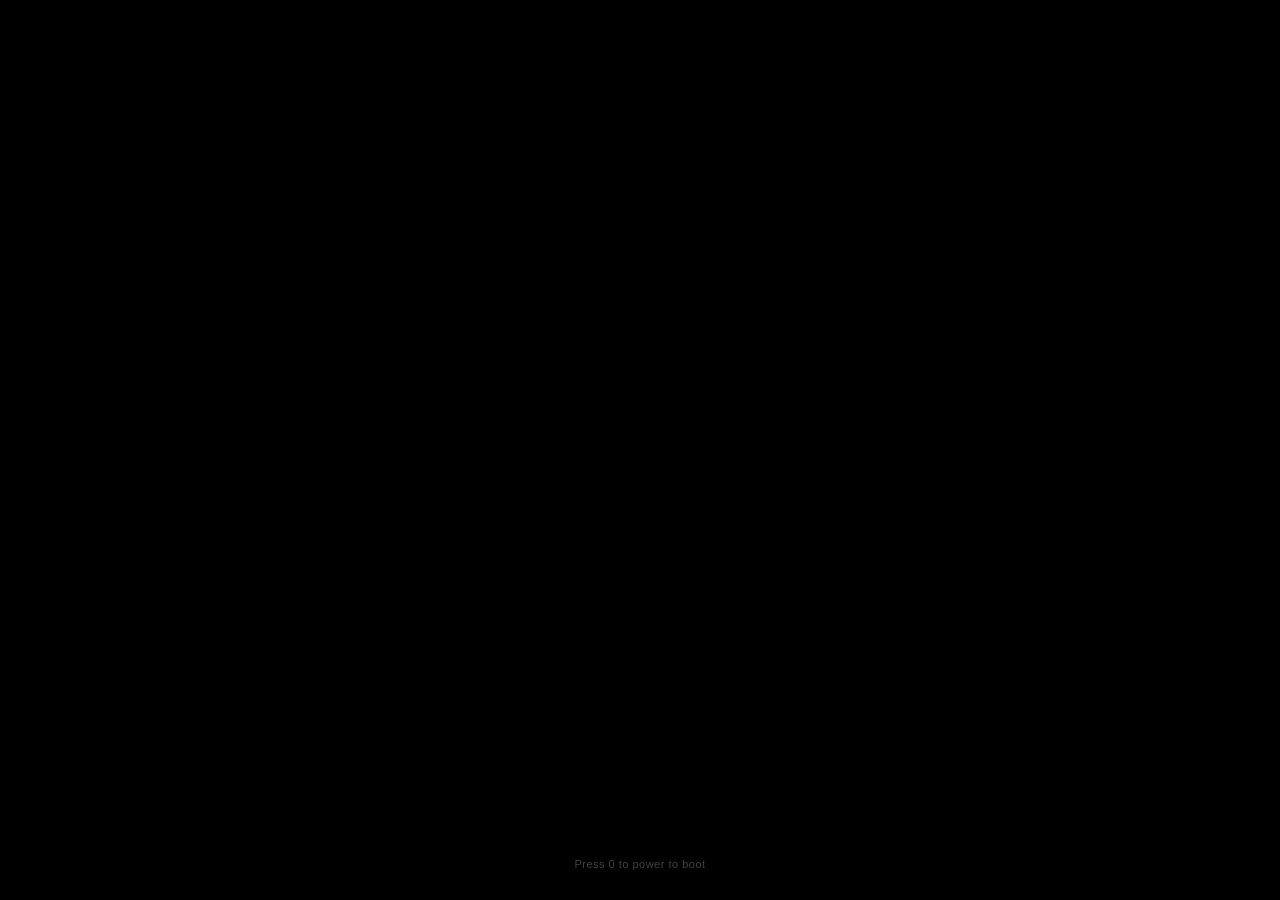
==== commit 5c3f2177: "Minor Updates -Renaming "Stabilized" -Changing some of the cores" ====
--- a/Core/Index.html
+++ b/Core/Index.html
@@ -5,7 +5,7 @@
   <meta name="viewport" content="width=device-width, initial-scale=1, viewport-fit=cover">
   <meta name="theme-color" content="#050505">
   <meta name="description" content="BlynsOS 1.0 Stabilized">
-  <title>BlynsOS 1.0 Stabilized</title>
+  <title>BlynsOS</title>
   <link rel="preconnect" href="https://fonts.googleapis.com">
   <link rel="preconnect" href="https://fonts.gstatic.com" crossorigin>
   <link href="https://fonts.googleapis.com/css2?family=Nunito:wght@400;500;600;700;800;900&display=swap" rel="stylesheet">
@@ -21,7 +21,7 @@
 </head>
 <body>
   <section class="ph on" id="power" aria-label="BlynsOS power">
-    <p class="power-hint" role="status">0 to turn on</p>
+    <p class="power-hint" role="status">Press 0 to power to boot</p>
   </section>
 
   <section class="ph" id="boot" aria-label="BlynsOS is starting">
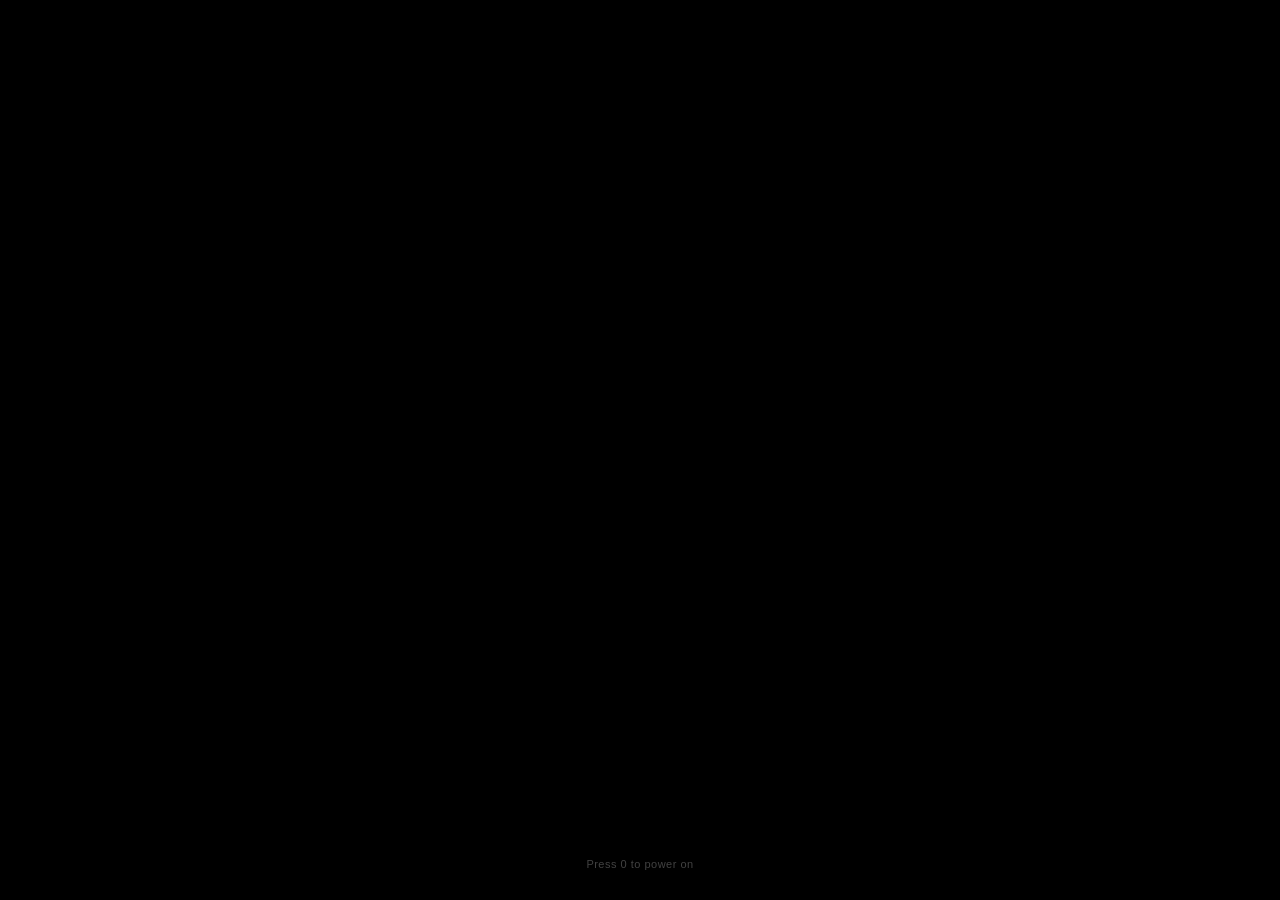
==== commit 5d622cc5: "Update And Index Version 1.1" ====
--- a/Core/Index.html
+++ b/Core/Index.html
@@ -4,53 +4,50 @@
   <meta charset="utf-8">
   <meta name="viewport" content="width=device-width, initial-scale=1, viewport-fit=cover">
   <meta name="theme-color" content="#050505">
-  <meta name="description" content="BlynsOS 1.0 Stabilized">
+  <meta name="description" content="BlynsOS — personal workspace">
   <title>BlynsOS</title>
+  <link rel="apple-touch-icon" sizes="180x180" href="../apple-touch-icon.png">
+  <link rel="icon" type="image/png" sizes="32x32" href="../favicon-32x32.png">
+  <link rel="icon" type="image/png" sizes="16x16" href="../favicon-16x16.png">
+  <link rel="manifest" href="../site.webmanifest">
   <link rel="preconnect" href="https://fonts.googleapis.com">
   <link rel="preconnect" href="https://fonts.gstatic.com" crossorigin>
   <link href="https://fonts.googleapis.com/css2?family=Nunito:wght@400;500;600;700;800;900&display=swap" rel="stylesheet">
   <link rel="stylesheet" href="core.css">
-  <link rel="stylesheet" href="setup.css">
-  <script src="../Systems/storage.js"></script>
-  <script src="../Systems/security.js"></script>
-  <script src="../Systems/wallpapers.js"></script>
-  <script src="../Systems/registry.js"></script>
-  <script src="../Systems/packages.js"></script>
-  <script src="../Apps/focus-timer.js"></script>
+  <link rel="stylesheet" href="../Setup/setup.css">
+
+  <!-- Load order matters: shared systems, independent screens, then Core. -->
+  <script defer src="../Systems/storage.js"></script>
+  <script defer src="../Systems/security.js"></script>
+  <script defer src="../Systems/wallpapers.js"></script>
+  <script defer src="../Systems/registry.js"></script>
+  <script defer src="../Systems/file-vault.js"></script>
+  <script defer src="../Systems/packages.js"></script>
+  <script defer src="../Setup/setup.js"></script>
+  <script defer src="boot.js"></script>
+  <script defer src="off.js"></script>
   <script defer src="core.js"></script>
 </head>
 <body>
   <section class="ph on" id="power" aria-label="BlynsOS power">
-    <p class="power-hint" role="status">Press 0 to power to boot</p>
+    <p class="power-hint" role="status">Press 0 to power on</p>
   </section>
 
-  <section class="ph" id="boot" aria-label="BlynsOS is starting">
+  <section class="ph" id="boot" aria-label="BlynsOS starting">
     <img alt="BlynsOS" class="boot-logo" src="https://i.postimg.cc/Pxv27fKS/Blyns-OS-Logo.png">
     <div id="bar" aria-label="Startup progress"><i></i></div>
   </section>
 
-  <section class="ph setup-screen" id="setup" aria-label="BlynsOS setup">
+  <section class="ph setup-screen" id="setup" aria-label="Initial setup">
     <div class="setup-wallpaper" aria-hidden="true"></div>
     <div class="setup-shade" aria-hidden="true"></div>
-    <section class="setup-card" aria-live="polite">
-      <div class="setup-topline">
-        <span class="setup-brand">BLYNS OS <span>1.0</span></span>
-        <span class="step-counter" id="step-counter">1 / 10</span>
-      </div>
-      <div class="step-track" aria-hidden="true"><div class="step-track-fill" id="step-track-fill"></div></div>
-      <div id="step-content" class="step-content"></div>
-      <div class="setup-footer" id="setup-footer">
-        <button id="back-button" class="back-button" type="button" hidden>Back</button>
-        <button id="continue-button" class="continue-button" type="button">Continue <span aria-hidden="true">→</span></button>
-      </div>
-      <p class="setup-error" id="setup-error" role="alert"></p>
-    </section>
+    <div id="setup-root"></div>
   </section>
 
-  <section class="ph welcome-screen" id="welcome" aria-label="Welcome to BlynsOS">
+  <section class="ph welcome-screen" id="welcome" aria-label="Welcome">
     <div class="welcome-content">
       <p id="welcome-hello" class="welcome-hello">Hello...</p>
-      <p id="welcome-subtitle" class="welcome-subtitle">Welcome to</p>
+      <p id="welcome-subtitle" class="welcome-subtitle">Your workspace is ready</p>
       <img class="welcome-logo" src="https://i.postimg.cc/Dy8SsWjX/Blyns-OS-Logo.png" alt="BlynsOS">
     </div>
   </section>
@@ -73,13 +70,13 @@
       <span class="mbmenu" data-menu="File">File</span>
       <span class="mbmenu" data-menu="Window">Window</span>
       <span class="mbmenu" data-menu="Work">Work</span>
-      <span class="mbmenu" data-menu="Settings">Settings</span>
+      <span class="mbmenu" data-menu="Settings">Blyns</span>
       <div class="r">
-        <button aria-label="Spotlight Search" id="spotlightBtn" title="Spotlight Search (Ctrl + S)">
+        <button aria-label="Spotlight Search" id="spotlightBtn" title="Spotlight Search">
           <svg viewBox="0 0 24 24"><circle cx="10.8" cy="10.8" r="6.7"></circle><path d="m16 16 5 5"></path></svg>
         </button>
         <span id="mt"></span>
-        <button aria-label="Control Center" id="ccbtn" title="Control Center (C)">
+        <button aria-label="Control Center" id="ccbtn" title="Control Center">
           <svg viewBox="0 0 24 24"><path d="M4 7h16M4 17h16M9 4v6m6 4v6"></path></svg>
         </button>
       </div>
@@ -91,6 +88,7 @@
   <div id="hud"><span id="hi">🔊</span><div id="hb"></div></div>
   <div id="siri"><input id="sq" placeholder="Search or Ask"></div>
   <div id="toast" role="status"></div>
-  <div id="off" aria-label="Computer is powered off"><div class="power-hint">0 to turn on</div></div>
+  <div id="off" aria-label="Powered off"><div class="power-hint">0 to turn on</div></div>
+  <div id="power-transition" aria-hidden="true"></div>
 </body>
 </html>
--- a/Core/core.css
+++ b/Core/core.css
@@ -469,13 +469,13 @@
 
 
 
-/* BlynsOS 1.0 Stabilized — setup, local packages and PNG asset presentation */
+/* BlynsOS 1.0  — setup, local packages and PNG asset presentation */
 #boot{gap:42px}
 #boot .boot-logo{width:82px;height:82px;max-width:82px;max-height:82px;object-fit:contain;opacity:0;transition:opacity 1s ease}
 #boot.go .boot-logo{opacity:1}
 #setup{position:fixed;isolation:isolate;overflow:hidden;background:#e8eaf3;color:#242530}
 .setup-wallpaper,.setup-shade{position:absolute;inset:-12px;pointer-events:none}
-.setup-wallpaper{background:url("../Assets/Wallpapers/setup-default.jpg") center/cover no-repeat;filter:blur(2px);transform:scale(1.035)}
+.setup-wallpaper{background:#8e91b8;filter:blur(2px);transform:scale(1.035)}
 .setup-shade{background:linear-gradient(135deg,rgba(20,26,48,.16),rgba(20,20,34,.10))}
 #setup .card{position:relative;z-index:2;width:min(560px,92vw);min-height:420px;max-height:min(720px,calc(100dvh - 34px));overflow:auto;padding:30px 34px 25px;border-radius:27px;background:rgba(255,255,255,.88);border:1px solid rgba(255,255,255,.8);box-shadow:0 28px 80px rgba(15,22,46,.24);backdrop-filter:blur(34px) saturate(1.2);color:#242530;gap:14px}
 #setup .card h2{font-size:clamp(23px,4vw,30px);font-weight:720;letter-spacing:-.7px;color:#232632}
@@ -555,7 +555,7 @@
 @keyframes power-hint-pulse{0%,100%{opacity:.55}50%{opacity:1}}
 
 
-/* Stabilized power and startup refinement. */
+/*  power and startup refinement. */
 #power{z-index:12;display:flex;align-items:flex-end;justify-content:center;background:#000;cursor:pointer}
 #power .power-hint,#off .power-hint{
   position:absolute;left:50%;bottom:30px;transform:translateX(-50%);
@@ -575,3 +575,37 @@
 #unlock-error{min-height:16px;color:#ffe0e0;font-size:12px;text-shadow:0 1px 5px #0008}
 #pw:disabled{opacity:.75;cursor:wait}
 @media(prefers-reduced-motion:reduce){#power .power-hint,#off .power-hint{animation:none;opacity:.6}}
+
+/* BlynsOS 1.1 — power confirmation, hidden minimized windows and soft overlays. */
+#power-transition{position:fixed;inset:0;z-index:9998;background:#000;opacity:0;pointer-events:none;transition:opacity 2s ease}
+#power-transition.active{opacity:1;pointer-events:auto}
+.power-auth-backdrop{position:fixed;inset:0;z-index:10020;display:grid;place-items:center;padding:20px;background:rgba(7,10,18,.48);backdrop-filter:blur(18px);-webkit-backdrop-filter:blur(18px);animation:power-auth-in .22s ease both}
+.power-auth-card{width:min(410px,100%);padding:27px;border:1px solid rgba(255,255,255,.72);border-radius:23px;background:rgba(250,251,255,.94);box-shadow:0 24px 75px #0005;color:#242a35;text-align:center}
+.power-auth-symbol{display:grid;width:54px;height:54px;margin:0 auto 14px;place-items:center;border-radius:17px;background:linear-gradient(145deg,#e8efff,#c7d8f6);color:#527ab6;font-size:28px}
+.power-auth-card h2{font-size:21px;letter-spacing:-.5px}
+.power-auth-copy{margin:8px 0 20px;color:#7e8795;font-size:12px;line-height:1.55}
+.power-auth-label{display:block;margin:0 0 7px;text-align:left;color:#596475;font-size:11px;font-weight:700}
+.power-auth-input{width:100%;height:43px;padding:0 13px;border:1px solid #d6deeb;border-radius:11px;outline:none;background:#fff;color:#252d3a}
+.power-auth-input:focus{border-color:#6f9de2;box-shadow:0 0 0 3px #6f9de222}
+.power-auth-error{min-height:18px;margin-top:7px;color:#bd3540;font-size:11px;text-align:left}
+.power-auth-actions{display:flex;justify-content:flex-end;gap:8px;margin-top:10px}
+.power-auth-actions button{min-height:38px;padding:0 15px;border:0;border-radius:10px;cursor:pointer;font-weight:700;font-size:12px}
+.power-auth-cancel{background:#edf0f5;color:#515b6b}
+.power-auth-primary{background:#397fd2;color:#fff}
+.power-auth-primary:disabled{opacity:.5;cursor:wait}
+@keyframes power-auth-in{from{opacity:0}to{opacity:1}}
+#wins>.win.min{opacity:0!important;visibility:hidden!important;pointer-events:none!important;transition:opacity .25s ease,transform .55s cubic-bezier(.2,.8,.2,1),visibility 0s linear .55s!important}
+#wins>.win:not(.min){visibility:visible}
+#ccpanel,#spotlight,#am{will-change:opacity,transform}
+#ccpanel{transition:opacity .24s ease,transform .28s cubic-bezier(.2,.8,.2,1)!important}
+#spotlight{transition:opacity .24s ease,transform .28s cubic-bezier(.2,.8,.2,1)!important}
+#am{transition:opacity .2s ease,transform .24s cubic-bezier(.2,.8,.2,1)!important}
+#settings-page .v2-section,#settings-page .app-hero{animation:settings-detail-in .24s ease both}
+@keyframes settings-detail-in{from{opacity:0;transform:translateY(5px)}to{opacity:1;transform:translateY(0)}}
+.settings-select{min-width:112px;padding:8px 10px;border:1px solid #d6dce6;border-radius:9px;background:#fff;color:#293343;font:inherit;font-size:11px}
+body.dark-mode .settings-select{background:#2d3644;color:#f2f5fa;border-color:#4a5668}
+@media(prefers-reduced-motion:reduce){
+  #power-transition{transition:none}
+  .power-auth-backdrop,#settings-page .v2-section,#settings-page .app-hero{animation:none}
+  #ccpanel,#spotlight,#am{transition:none!important}
+}
--- a/Setup/setup.css
+++ b/Setup/setup.css
@@ -0,0 +1,577 @@
+/* Setup Assistant visual system adapted from the user's uploaded style.css. */
+:root{--font-rounded:"Nunito","SF Pro Rounded","Arial Rounded MT Bold",system-ui,sans-serif;--ink:#22232a;--muted:#777985;--accent:#8277e8;--accent-dark:#7064d8}
+.setup-screen,.setup-screen *,.welcome-screen,.welcome-screen *{font-family:var(--font-rounded)}
+.setup-screen{display:flex;align-items:center;justify-content:center;text-align:center}
+.welcome-screen{display:flex;align-items:center;justify-content:center}
+
+
+/* Setup wallpaper and glass panel */
+.setup-screen {
+  z-index: 20;
+  overflow: hidden;
+  padding: 28px;
+  background: #b9b6c7;
+}
+
+.setup-wallpaper,
+.setup-shade {
+  position: absolute;
+  inset: -12px;
+  pointer-events: none;
+}
+
+.setup-wallpaper {
+  background-image: url("https://i.postimg.cc/52RNpWgB/Blyns-OS-wallpaper.jpg");
+  background-position: center;
+  background-size: cover;
+  filter: blur(3px);
+  transform: scale(1.035);
+}
+
+.setup-shade {
+  background: linear-gradient(135deg, rgba(23, 25, 43, .24), rgba(24, 23, 39, .10));
+}
+
+.setup-card {
+  position: relative;
+  z-index: 1;
+  display: flex;
+  width: min(570px, 100%);
+  min-height: 470px;
+  max-height: min(690px, calc(100dvh - 56px));
+  flex-direction: column;
+  padding: 28px 34px 22px;
+  overflow: auto;
+  border: 1px solid rgba(255, 255, 255, .72);
+  border-radius: 27px;
+  background: rgba(255, 255, 255, .88);
+  box-shadow: 0 28px 90px rgba(20, 20, 40, .25), 0 2px 8px rgba(255, 255, 255, .35) inset;
+  color: var(--ink);
+  backdrop-filter: blur(28px) saturate(1.25);
+  -webkit-backdrop-filter: blur(28px) saturate(1.25);
+  animation: card-arrive 800ms cubic-bezier(.18, .8, .2, 1) both;
+}
+
+@keyframes card-arrive {
+  from { opacity: 0; transform: translateY(15px) scale(.985); }
+  to { opacity: 1; transform: translateY(0) scale(1); }
+}
+
+.setup-topline {
+  display: flex;
+  align-items: center;
+  justify-content: space-between;
+  gap: 12px;
+  margin-bottom: 14px;
+}
+
+.setup-brand {
+  color: #555663;
+  font-size: 11px;
+  font-weight: 900;
+  letter-spacing: .16em;
+}
+
+.setup-brand span {
+  margin-left: 3px;
+  color: #9b9ba5;
+  font-weight: 700;
+  letter-spacing: .04em;
+}
+
+.step-counter {
+  color: #858692;
+  font-size: 12px;
+  font-weight: 800;
+  font-variant-numeric: tabular-nums;
+}
+
+.step-track {
+  width: 100%;
+  height: 4px;
+  margin-bottom: 28px;
+  overflow: hidden;
+  border-radius: 99px;
+  background: rgba(70, 70, 90, .10);
+}
+
+.step-track-fill {
+  width: 10%;
+  height: 100%;
+  border-radius: inherit;
+  background: linear-gradient(90deg, #8c83ee, #b5a0ed, #e5a8cf);
+  transition: width 450ms ease;
+}
+
+.step-content {
+  display: flex;
+  min-height: 290px;
+  flex: 1;
+  flex-direction: column;
+  align-items: center;
+  justify-content: center;
+  text-align: center;
+  animation: step-in 400ms ease both;
+}
+
+.step-content.step-changing {
+  animation: step-in 400ms ease both;
+}
+
+@keyframes step-in {
+  from { opacity: 0; transform: translateY(8px); }
+  to { opacity: 1; transform: translateY(0); }
+}
+
+.step-eyebrow {
+  margin: 0 0 8px;
+  color: #9293a0;
+  font-size: 11px;
+  font-weight: 900;
+  letter-spacing: .15em;
+  text-transform: uppercase;
+}
+
+.step-title {
+  max-width: 440px;
+  margin: 0;
+  color: #252631;
+  font-size: clamp(25px, 4vw, 34px);
+  font-weight: 900;
+  letter-spacing: -.045em;
+  line-height: 1.15;
+}
+
+.step-description {
+  max-width: 390px;
+  margin: 12px 0 0;
+  color: #777986;
+  font-size: 14px;
+  font-weight: 600;
+  line-height: 1.65;
+}
+
+/* Hello animation */
+.hello-stage {
+  position: relative;
+  display: grid;
+  width: 100%;
+  min-height: 225px;
+  place-items: center;
+  isolation: isolate;
+}
+
+.hello-orb {
+  position: absolute;
+  z-index: -1;
+  width: 190px;
+  height: 190px;
+  border-radius: 50%;
+  background: linear-gradient(135deg, #f6b9d4, #c1c7ff 54%, #b9e9df);
+  filter: blur(2px);
+  opacity: .66;
+  animation: orb-move 7s ease-in-out infinite alternate;
+}
+
+.hello-orb::before,
+.hello-orb::after {
+  position: absolute;
+  content: "";
+  border-radius: 50%;
+}
+
+.hello-orb::before {
+  inset: 20px -22px -10px 30px;
+  background: linear-gradient(135deg, #fbe1a8, #e8b8e6);
+  filter: blur(10px);
+  opacity: .8;
+  animation: orb-move 6s ease-in-out infinite alternate-reverse;
+}
+
+.hello-orb::after {
+  inset: -14px 25px 28px -18px;
+  background: linear-gradient(135deg, #b9dff2, #c7c0f5);
+  filter: blur(13px);
+  opacity: .8;
+}
+
+.hello-word {
+  min-height: 66px;
+  margin: 0;
+  color: #353443;
+  font-size: clamp(42px, 8vw, 62px);
+  font-weight: 900;
+  letter-spacing: -.055em;
+  line-height: 1;
+  text-shadow: 0 5px 25px rgba(255, 255, 255, .45);
+  animation: hello-word-in 700ms cubic-bezier(.2, .8, .2, 1) both;
+}
+
+.hello-caption {
+  margin: 20px 0 0;
+  color: #777887;
+  font-size: 13px;
+  font-weight: 700;
+}
+
+@keyframes orb-move {
+  from { transform: translate(-8px, 4px) rotate(-8deg) scale(.94); }
+  to { transform: translate(9px, -5px) rotate(12deg) scale(1.08); }
+}
+
+@keyframes hello-word-in {
+  from { opacity: 0; transform: translateY(13px) scale(.97); filter: blur(5px); }
+  to { opacity: 1; transform: translateY(0) scale(1); filter: blur(0); }
+}
+
+/* Form fields */
+.setup-input-wrap {
+  width: min(360px, 100%);
+  margin-top: 27px;
+  text-align: left;
+}
+
+.setup-label {
+  display: block;
+  margin: 0 0 8px 4px;
+  color: #686a78;
+  font-size: 12px;
+  font-weight: 800;
+}
+
+.setup-input {
+  width: 100%;
+  height: 52px;
+  padding: 0 17px;
+  border: 1.5px solid rgba(107, 104, 140, .18);
+  border-radius: 14px;
+  outline: none;
+  background: rgba(255, 255, 255, .78);
+  color: #292a35;
+  font-size: 15px;
+  font-weight: 700;
+  transition: border-color 180ms ease, box-shadow 180ms ease, background 180ms ease;
+}
+
+.setup-input::placeholder {
+  color: #b0b0ba;
+  font-weight: 600;
+}
+
+.setup-input:focus {
+  border-color: #9389ec;
+  background: #fff;
+  box-shadow: 0 0 0 4px rgba(147, 137, 236, .13);
+}
+
+.language-options {
+  display: grid;
+  width: min(365px, 100%);
+  gap: 12px;
+  margin-top: 27px;
+}
+
+.language-option {
+  display: flex;
+  min-height: 62px;
+  align-items: center;
+  justify-content: space-between;
+  padding: 0 18px;
+  border: 1.5px solid rgba(107, 104, 140, .16);
+  border-radius: 15px;
+  background: rgba(255, 255, 255, .68);
+  color: #393a46;
+  cursor: pointer;
+  text-align: left;
+  transition: .2s ease;
+}
+
+.language-option:hover {
+  border-color: rgba(130, 119, 232, .55);
+  transform: translateY(-1px);
+}
+
+.language-option.selected {
+  border-color: #8d83e8;
+  background: rgba(238, 236, 255, .92);
+  box-shadow: 0 0 0 3px rgba(141, 131, 232, .11);
+}
+
+.language-name {
+  font-size: 15px;
+  font-weight: 900;
+}
+
+.language-native {
+  display: block;
+  margin-top: 2px;
+  color: #8a8b96;
+  font-size: 11px;
+  font-weight: 700;
+}
+
+.language-check {
+  display: grid;
+  width: 21px;
+  height: 21px;
+  place-items: center;
+  border: 1.5px solid #c8c7d1;
+  border-radius: 50%;
+  color: transparent;
+  font-size: 12px;
+  font-weight: 900;
+}
+
+.language-option.selected .language-check {
+  border-color: #867be3;
+  background: #867be3;
+  color: #fff;
+}
+
+/* Empty setup sections */
+.empty-step-symbol {
+  display: grid;
+  width: 72px;
+  height: 72px;
+  margin-bottom: 21px;
+  place-items: center;
+  border: 1px solid rgba(133, 126, 181, .12);
+  border-radius: 24px;
+  background: linear-gradient(145deg, rgba(239, 237, 255, .95), rgba(255, 236, 246, .85));
+  color: #8e86cd;
+  font-size: 29px;
+  box-shadow: 0 12px 35px rgba(94, 85, 154, .09);
+}
+
+.empty-placeholder {
+  display: grid;
+  width: min(360px, 100%);
+  min-height: 66px;
+  margin-top: 22px;
+  place-items: center;
+  border: 1px dashed rgba(117, 115, 139, .25);
+  border-radius: 15px;
+  color: #a0a0aa;
+  font-size: 12px;
+  font-weight: 800;
+  letter-spacing: .02em;
+}
+
+/* Account creation */
+.preparing-icon {
+  position: relative;
+  width: 65px;
+  height: 65px;
+  margin-bottom: 22px;
+  border: 4px solid rgba(133, 124, 222, .16);
+  border-top-color: #8b80e8;
+  border-right-color: #d5a2d7;
+  border-radius: 50%;
+  animation: spin 1s linear infinite;
+}
+
+@keyframes spin {
+  to { transform: rotate(360deg); }
+}
+
+.preparing-track {
+  width: min(300px, 100%);
+  height: 6px;
+  margin-top: 27px;
+  overflow: hidden;
+  border-radius: 20px;
+  background: rgba(80, 80, 110, .11);
+}
+
+.preparing-fill {
+  width: 0;
+  height: 100%;
+  border-radius: inherit;
+  background: linear-gradient(90deg, #9589ef, #d9a4d4, #edc4a4);
+  animation: prepare-account 5s linear forwards;
+}
+
+@keyframes prepare-account {
+  from { width: 0; }
+  to { width: 100%; }
+}
+
+.setup-footer {
+  display: flex;
+  min-height: 48px;
+  align-items: center;
+  justify-content: space-between;
+  gap: 12px;
+  margin-top: 19px;
+}
+
+.continue-button {
+  display: inline-flex;
+  min-width: 132px;
+  height: 47px;
+  align-items: center;
+  justify-content: center;
+  gap: 12px;
+  margin-left: auto;
+  padding: 0 21px;
+  border: 0;
+  border-radius: 14px;
+  background: linear-gradient(135deg, #8e83e9, #a28fdf);
+  box-shadow: 0 8px 20px rgba(128, 116, 220, .25);
+  color: #fff;
+  cursor: pointer;
+  font-size: 13px;
+  font-weight: 900;
+  transition: transform 180ms ease, box-shadow 180ms ease, opacity 180ms ease;
+}
+
+.continue-button:hover {
+  box-shadow: 0 11px 24px rgba(128, 116, 220, .34);
+  transform: translateY(-1px);
+}
+
+.continue-button:active {
+  transform: translateY(1px) scale(.985);
+}
+
+.continue-button:disabled {
+  cursor: default;
+  opacity: .55;
+  transform: none;
+}
+
+.back-button {
+  height: 44px;
+  padding: 0 13px;
+  border: 0;
+  background: transparent;
+  color: #858592;
+  cursor: pointer;
+  font-size: 13px;
+  font-weight: 800;
+}
+
+.back-button:hover {
+  color: #4f4e61;
+}
+
+.setup-error {
+  min-height: 17px;
+  margin: 5px 0 0;
+  color: #c15c76;
+  font-size: 11px;
+  font-weight: 800;
+  text-align: right;
+}
+
+/* Welcome */
+.welcome-screen {
+  z-index: 30;
+  background: #08090d;
+  color: #fff;
+}
+
+.welcome-content {
+  display: flex;
+  width: min(520px, 90vw);
+  flex-direction: column;
+  align-items: center;
+  text-align: center;
+  animation: welcome-in 1.2s cubic-bezier(.2, .8, .2, 1) both;
+}
+
+.welcome-hello {
+  margin: 0;
+  color: #f8f7ff;
+  font-size: clamp(34px, 6vw, 50px);
+  font-weight: 900;
+  letter-spacing: -.045em;
+}
+
+.welcome-subtitle {
+  margin: 8px 0 26px;
+  color: rgba(255, 255, 255, .56);
+  font-size: 14px;
+  font-weight: 700;
+  letter-spacing: .02em;
+}
+
+.welcome-logo {
+  display: block;
+  width: min(240px, 58vw);
+  max-height: 100px;
+  object-fit: contain;
+  user-select: none;
+  -webkit-user-drag: none;
+}
+
+@keyframes welcome-in {
+  from { opacity: 0; transform: translateY(13px) scale(.985); filter: blur(8px); }
+  to { opacity: 1; transform: translateY(0) scale(1); filter: blur(0); }
+}
+
+@media (max-width: 600px) {
+  .setup-screen {
+    padding: 14px;
+  }
+
+  .setup-card {
+    min-height: min(590px, calc(100dvh - 28px));
+    max-height: calc(100dvh - 28px);
+    padding: 23px 20px 17px;
+    border-radius: 23px;
+  }
+
+  .step-track {
+    margin-bottom: 18px;
+  }
+
+  .step-content {
+    min-height: 250px;
+  }
+
+  .step-title {
+    font-size: 28px;
+  }
+
+  .hello-stage {
+    min-height: 190px;
+  }
+
+  .hello-orb {
+    width: 160px;
+    height: 160px;
+  }
+}
+
+@media (prefers-reduced-motion: reduce) {
+  *,
+  *::before,
+  *::after {
+    scroll-behavior: auto !important;
+    animation-duration: .01ms !important;
+    animation-iteration-count: 1 !important;
+    transition-duration: .01ms !important;
+  }
+}
+
+/* Interactive options for the independent Setup workflow. */
+.setup-choice-grid{display:grid;width:min(365px,100%);grid-template-columns:repeat(2,minmax(0,1fr));gap:12px;margin-top:22px}
+.setup-choice{min-height:58px;padding:12px 16px;border:1.5px solid rgba(107,104,140,.16);border-radius:15px;background:rgba(255,255,255,.72);color:#393a46;cursor:pointer;text-align:left;font-size:14px;font-weight:800;transition:.2s ease}
+.setup-choice.active{border-color:#8d83e8;background:rgba(238,236,255,.92);box-shadow:0 0 0 3px rgba(141,131,232,.11)}
+.setup-wall-grid{display:grid;width:min(420px,100%);grid-template-columns:repeat(3,minmax(0,1fr));gap:10px;max-height:220px;overflow:auto;padding:3px;margin-top:18px}
+.setup-wall-choice{padding:5px;border:2px solid transparent;border-radius:13px;background:rgba(255,255,255,.75);color:#373846;cursor:pointer;text-align:left;font-size:11px;font-weight:800;transition:.18s ease}
+.setup-wall-choice.active{border-color:#8d83e8;background:#f0edff;box-shadow:0 0 0 2px rgba(141,131,232,.10)}
+.setup-wall-preview{display:block;width:100%;height:68px;margin-bottom:6px;border-radius:9px;background-position:center!important;background-size:cover!important}
+.setup-color-row{display:flex;flex-wrap:wrap;justify-content:center;gap:12px;margin:20px 0 15px}
+.setup-color-choice{width:32px;height:32px;border:3px solid #fff;outline:1px solid #d5d9e3;border-radius:50%;cursor:pointer}
+.setup-color-choice.active{outline:3px solid #4c88e8}
+.setup-avatar-preview{display:grid;width:68px;height:68px;margin:16px auto 14px;place-items:center;border-radius:50%;color:#fff;font-size:27px;font-weight:800;box-shadow:0 8px 24px rgba(0,0,0,.12)}
+.setup-screen input[type=color]{accent-color:var(--accent)}
+.setup-prepare-status{margin-top:12px!important;font-size:11px!important}
+.setup-error{min-height:18px;text-align:center}
+@media(max-width:600px){.setup-wall-grid{grid-template-columns:repeat(2,minmax(0,1fr))}.setup-card{min-height:min(590px,calc(100dvh - 28px));max-height:calc(100dvh - 28px);padding:23px 20px 17px}.step-content{min-height:250px}.step-title{font-size:28px}.hello-stage{min-height:190px}.hello-orb{width:160px;height:160px}}
+
+
+/* The setup shell is hosted by both Core and the standalone Setup page. */
+#setup-root{position:relative;z-index:1;display:flex;width:100%;height:100%;align-items:center;justify-content:center;}
